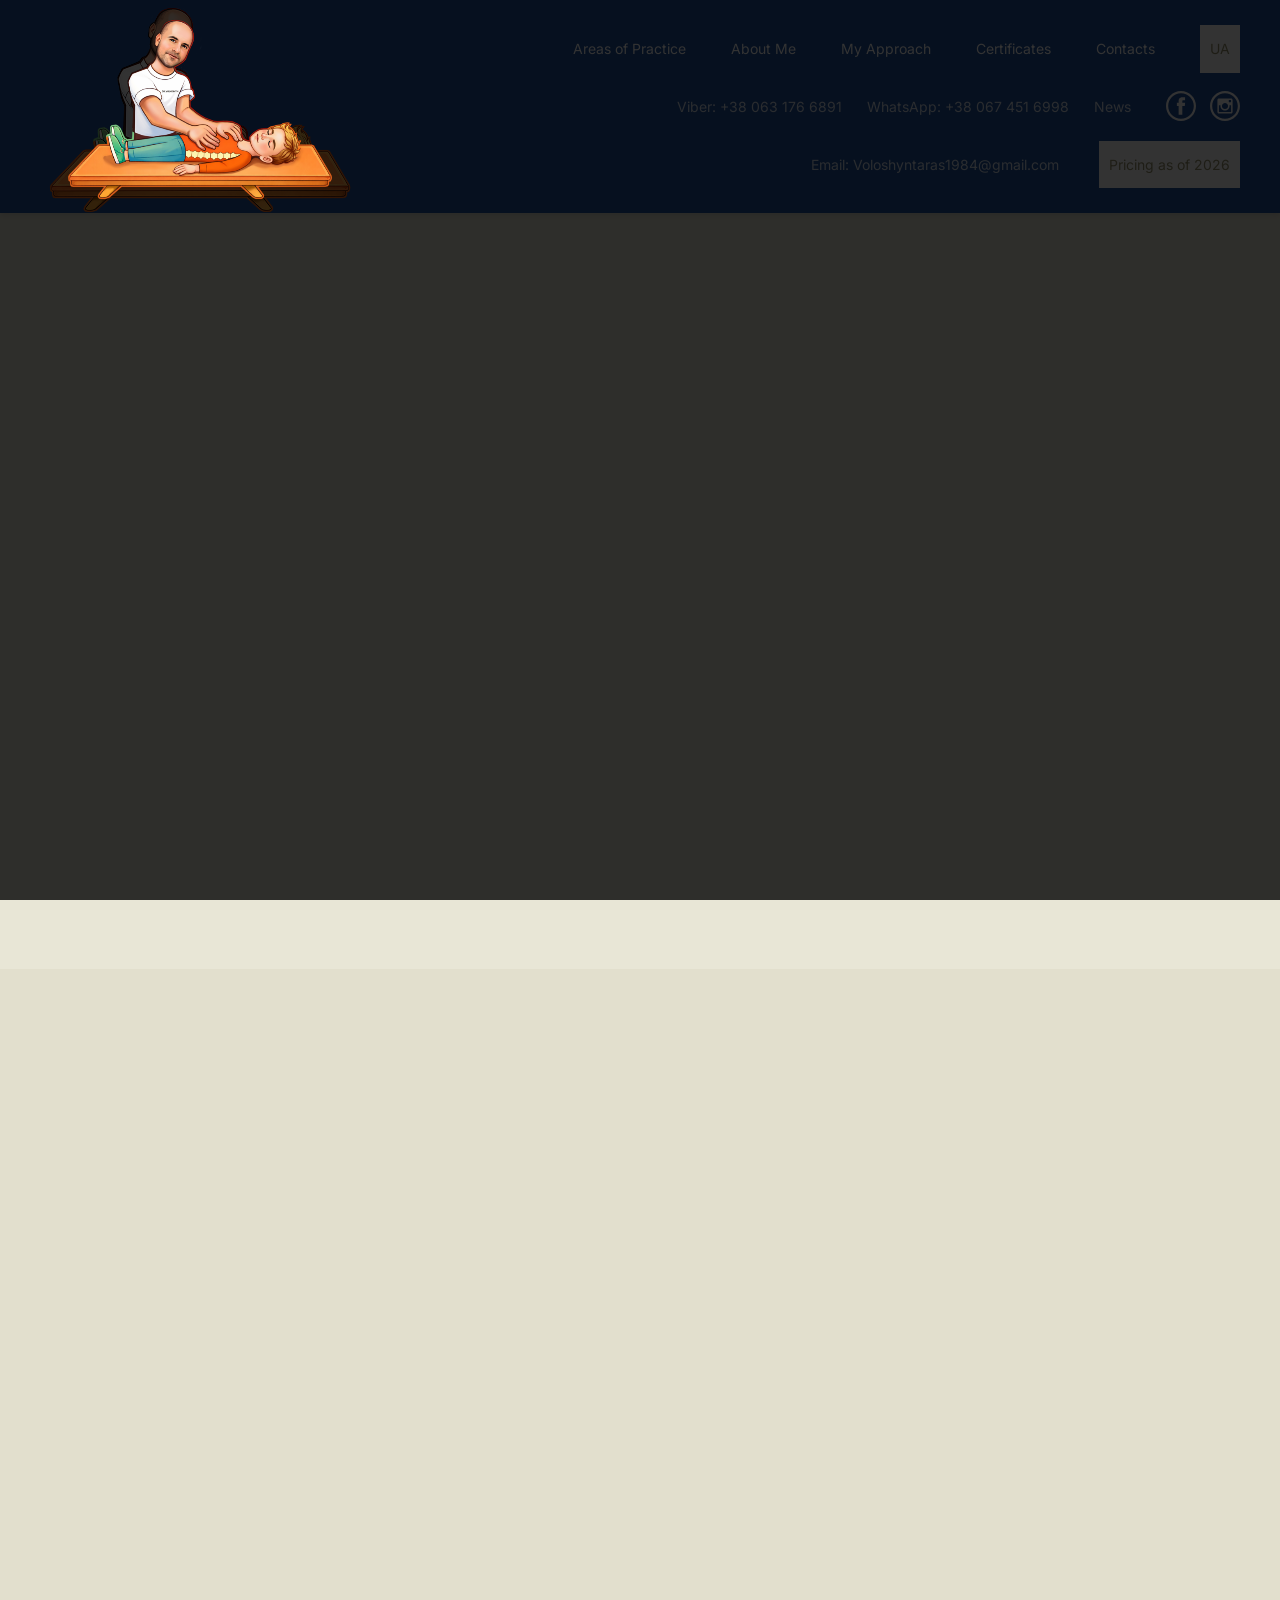
==== en/index.html @ 76a9ed4b "en version" ====
<!DOCTYPE html>
<html lang="en">

<head>
  <meta charset="UTF-8">
  <meta name="viewport" content="width=device-width, initial-scale=1.0">
  <title>Taras Voloshyn MD, PhD | Neurologist</title>
  <meta name="description" content="Taras Voloshyn, MD, PhD. Neurologist and medical psychologist. Comprehensive approach: neurology, psychology, rehabilitation.">
  <link rel="canonical" href="https://voloshynt.top/en/">
  <link rel="alternate" hreflang="uk" href="https://voloshynt.top/">
  <link rel="alternate" hreflang="en" href="https://voloshynt.top/en/">
  <meta property="og:type" content="website">
  <meta property="og:locale" content="en_US">
  <meta property="og:title" content="Taras Voloshyn MD, PhD | Neurologist">
  <meta property="og:description" content="Neurologist and medical psychologist. Comprehensive approach: neurology, psychology, rehabilitation.">
  <meta property="og:url" content="https://voloshynt.top/en/">

  <link rel="icon" type="image/png" href="/assets/fav.png">

  <link rel="preconnect" href="https://fonts.googleapis.com">
  <link rel="preconnect" href="https://fonts.gstatic.com" crossorigin>
  <link href="https://fonts.googleapis.com/css2?family=Inter:ital,opsz,wght@0,14..32,100..900;1,14..32,100..900&family=Literata:ital,opsz,wght@0,7..72,200..900;1,7..72,200..900&family=Playfair:ital,opsz,wght@0,5..1200,300..900;1,5..1200,300..900&family=Roboto:ital,wght@0,100..900;1,100..900&family=Yeseva+One&display=swap" rel="stylesheet">

  <link rel="stylesheet" href="https://cdn.jsdelivr.net/npm/swiper@8/swiper-bundle.min.css" />
  <link rel="stylesheet" href="/styles.css">

  <link href="https://unpkg.com/aos@2.3.4/dist/aos.css" rel="stylesheet">


  <style>
    :root {
      --color-blue: #1F519C;
      --color-beige-light: #EFEEE2;
      --color-beige-m: #E8E6D6;
      --color-beige-d: #E2DFCD;
      --color-orange: #FD943E;
    }

    body {
      font-size: 14px;
      line-height: 155%;
      font-family: "Inter", sans-serif;
      letter-spacing: 4%;
    }

    @media screen and (min-width: 750px) {
      body {
        font-size: 17px;
      }
    }

    /* Лоадер */
    .page-loader {
      position: fixed;
      inset: 0;
      background: rgba(0, 0, 0, 0.8);
      display: flex;
      align-items: center;
      justify-content: center;
      z-index: 9999;
      transition: opacity 0.3s ease-in-out;
    }

    /* Картинка */
    .loader-img {
      width: 80%;
      max-width: 800px;
      will-change: transform;
      transition: 
        transform 0.5s cubic-bezier(0.455, 0.03, 0.415, 0.955),
        width 0.5s cubic-bezier(0.39, 0.575, 0.565, 1);
    }

    /* Анімація зменшення і руху */
    .page-loader.animate .loader-img {
      width: 60px;
      transform: translate(-45vw, -40vh);
    }

    /* Сховати */
    .page-loader.hide {
      opacity: 0;
      pointer-events: none;
    }

  </style>
</head>

<body>
  <div class="page-loader">
    <img src="/assets/logo2.png" alt="Loading" class="loader-img">
  </div>


  <header class="header">
    <div class="container">
      <div class="logo">
        <img src="/assets/logo--sm.png" alt="Logo">
      </div>
      <button class="hamburger" id="hamburgerBtn">
        <span></span>
        <span></span>
        <span></span>
      </button>
      <div class="header-right" id="headerRight">
        <ul class="nav-links" id="navMenu">
          <li><a href="#directions">Areas of Practice</a></li>
          <li><a href="#about">About Me</a></li>
          <li><a href="#approach">My Approach</a></li>
          <li><a href="#certificates">Certificates</a></li>
          <li><a href="#contacts">Contacts</a></li>
          <li><a class="button button--switcher" href="/">UA</a></li>
        </ul>
        <div class="header-row2" style="gap: 25px; font-size: 14px;">
          <p><a href="tel:+380631766891">Viber: +38 063 176 6891</a></p>
          <p><a href="https://wa.me/380674516998">WhatsApp: +38 067 451 6998</a></p>
          <p><a target="_blank" href="https://www.instagram.com/tarasvoloshynmd?igsh=YzIxd2txYXpzNXJo">News</a></p>

          <p class="small-hide">
            <a target="_blank" href="https://www.facebook.com/share/1P1ShL4xMP/?mibextid=wwXIfr">
              <svg class="icon icon-fb" width="30" height="30" viewBox="0 0 30 30" fill="none"
                xmlns="http://www.w3.org/2000/svg">
                <g clip-path="url(#clip0_56_25)">
                  <path
                    d="M14.9986 2.18838C22.0616 2.18838 27.8089 7.93563 27.8089 14.9986C27.8089 22.0616 22.0616 27.8089 14.9986 27.8089C7.93563 27.8089 2.18838 22.0644 2.18838 14.9986C2.18838 7.93289 7.93563 2.18838 14.9986 2.18838ZM14.9986 0C6.7156 0 0 6.7156 0 14.9986C0 23.2817 6.7156 29.9973 14.9986 29.9973C23.2817 29.9973 29.9973 23.2817 29.9973 14.9986C29.9973 6.7156 23.2844 0 14.9986 0Z"
                    fill="white" />
                  <path
                    d="M18.8009 15.0041H16.3144V23.8698H12.6297V15.0041H10.8762V11.8719H12.6297V9.84496C12.6297 8.39515 13.319 6.12744 16.3472 6.12744L19.0772 6.13838V9.1775H17.0967C16.7712 9.1775 16.3144 9.33889 16.3144 10.031V11.8747H19.121L18.7982 15.0041H18.8009Z"
                    fill="white" />
                </g>
                <defs>
                  <clipPath id="clip0_56_25">
                    <rect width="30" height="30" fill="white" />
                  </clipPath>
                </defs>
              </svg>
            </a>
            <a target="_blank" href="https://www.instagram.com/tarasvoloshynmd?igsh=YzIxd2txYXpzNXJo">
                <svg  class="icon icon-instagram" width="30" height="30" viewBox="0 0 30 30" fill="none" xmlns="http://www.w3.org/2000/svg">
                  <g clip-path="url(#clip0_56_17)">
                    <path
                      d="M15 2.18838C22.0637 2.18838 27.8114 7.93563 27.8114 14.9986C27.8114 22.0616 22.0637 27.8089 15 27.8089C7.93635 27.8089 2.18858 22.0644 2.18858 14.9986C2.18858 7.93289 7.93635 2.18838 15 2.18838ZM15 0C6.71621 0 0 6.7156 0 14.9986C0 23.2817 6.71621 29.9973 15 29.9973C23.2838 29.9973 30 23.2817 30 14.9986C30 6.7156 23.2865 0 15 0Z"
                      fill="white" />
                    <path
                      d="M21.0815 7.39697H8.92121C8.08134 7.39697 7.40015 8.08084 7.40015 8.9179V21.0771C7.40015 21.9169 8.08408 22.598 8.92121 22.598H21.0815C21.9214 22.598 22.6026 21.9142 22.6026 21.0771V8.9179C22.6026 8.07811 21.9187 7.39697 21.0815 7.39697ZM15 11.9598C16.6743 11.9598 18.0394 13.3248 18.0394 14.9989C18.0394 16.673 16.6743 18.038 15 18.038C13.3257 18.038 11.9606 16.673 11.9606 14.9989C11.9606 13.3248 13.3257 11.9598 15 11.9598ZM9.29874 21.0798C9.07168 21.0798 8.92121 20.9267 8.92121 20.7023V14.2411H10.5189C10.4395 14.4709 10.4395 14.7773 10.4395 15.0016C10.4395 17.5128 12.4913 19.5644 15.0027 19.5644C17.5141 19.5644 19.5659 17.5128 19.5659 15.0016C19.5659 14.7746 19.5659 14.4709 19.4893 14.2411H21.0843V20.7023C21.0843 20.9294 20.9311 21.0798 20.7067 21.0798H9.30148H9.29874ZM21.0815 10.8191C21.0815 11.0461 20.9283 11.1966 20.704 11.1966H19.1829C18.9559 11.1966 18.8054 11.0434 18.8054 10.8191V9.29813C18.8054 9.07109 18.9586 8.92063 19.1829 8.92063H20.704C20.9311 8.92063 21.0815 9.07382 21.0815 9.29813V10.8191Z"
                      fill="white" />
                  </g>
                  <defs>
                    <clipPath id="clip0_56_17">
                      <rect width="30" height="30" fill="white" />
                    </clipPath>
                  </defs>
                </svg>
              </a>
          </p>

          <ul class="header__social large-up-hide">
            <li class="instagram">
              <a target="_blank" href="https://www.instagram.com/tarasvoloshynmd?igsh=YzIxd2txYXpzNXJo">
                <svg width="30" height="30" viewBox="0 0 30 30" fill="none" xmlns="http://www.w3.org/2000/svg">
                  <g clip-path="url(#clip0_56_17)">
                    <path
                      d="M15 2.18838C22.0637 2.18838 27.8114 7.93563 27.8114 14.9986C27.8114 22.0616 22.0637 27.8089 15 27.8089C7.93635 27.8089 2.18858 22.0644 2.18858 14.9986C2.18858 7.93289 7.93635 2.18838 15 2.18838ZM15 0C6.71621 0 0 6.7156 0 14.9986C0 23.2817 6.71621 29.9973 15 29.9973C23.2838 29.9973 30 23.2817 30 14.9986C30 6.7156 23.2865 0 15 0Z"
                      fill="white" />
                    <path
                      d="M21.0815 7.39697H8.92121C8.08134 7.39697 7.40015 8.08084 7.40015 8.9179V21.0771C7.40015 21.9169 8.08408 22.598 8.92121 22.598H21.0815C21.9214 22.598 22.6026 21.9142 22.6026 21.0771V8.9179C22.6026 8.07811 21.9187 7.39697 21.0815 7.39697ZM15 11.9598C16.6743 11.9598 18.0394 13.3248 18.0394 14.9989C18.0394 16.673 16.6743 18.038 15 18.038C13.3257 18.038 11.9606 16.673 11.9606 14.9989C11.9606 13.3248 13.3257 11.9598 15 11.9598ZM9.29874 21.0798C9.07168 21.0798 8.92121 20.9267 8.92121 20.7023V14.2411H10.5189C10.4395 14.4709 10.4395 14.7773 10.4395 15.0016C10.4395 17.5128 12.4913 19.5644 15.0027 19.5644C17.5141 19.5644 19.5659 17.5128 19.5659 15.0016C19.5659 14.7746 19.5659 14.4709 19.4893 14.2411H21.0843V20.7023C21.0843 20.9294 20.9311 21.0798 20.7067 21.0798H9.30148H9.29874ZM21.0815 10.8191C21.0815 11.0461 20.9283 11.1966 20.704 11.1966H19.1829C18.9559 11.1966 18.8054 11.0434 18.8054 10.8191V9.29813C18.8054 9.07109 18.9586 8.92063 19.1829 8.92063H20.704C20.9311 8.92063 21.0815 9.07382 21.0815 9.29813V10.8191Z"
                      fill="white" />
                  </g>
                  <defs>
                    <clipPath id="clip0_56_17">
                      <rect width="30" height="30" fill="white" />
                    </clipPath>
                  </defs>
                </svg>
              </a>
            </li>
            <li class="fb">
              <a target="_blank" href="https://www.facebook.com/share/1P1ShL4xMP/?mibextid=wwXIfr">
                <svg width="30" height="30" viewBox="0 0 30 30" fill="none" xmlns="http://www.w3.org/2000/svg">
                  <g clip-path="url(#clip0_56_25)">
                    <path
                      d="M14.9986 2.18838C22.0616 2.18838 27.8089 7.93563 27.8089 14.9986C27.8089 22.0616 22.0616 27.8089 14.9986 27.8089C7.93563 27.8089 2.18838 22.0644 2.18838 14.9986C2.18838 7.93289 7.93563 2.18838 14.9986 2.18838ZM14.9986 0C6.7156 0 0 6.7156 0 14.9986C0 23.2817 6.7156 29.9973 14.9986 29.9973C23.2817 29.9973 29.9973 23.2817 29.9973 14.9986C29.9973 6.7156 23.2844 0 14.9986 0Z"
                      fill="white" />
                    <path
                      d="M18.8009 15.0041H16.3144V23.8698H12.6297V15.0041H10.8762V11.8719H12.6297V9.84496C12.6297 8.39515 13.319 6.12744 16.3472 6.12744L19.0772 6.13838V9.1775H17.0967C16.7712 9.1775 16.3144 9.33889 16.3144 10.031V11.8747H19.121L18.7982 15.0041H18.8009Z"
                      fill="white" />
                  </g>
                  <defs>
                    <clipPath id="clip0_56_25">
                      <rect width="30" height="30" fill="white" />
                    </clipPath>
                  </defs>
                </svg>
              </a>
            </li>
            <!-- <li class="twitter">
              <a href="#">
                <svg width="30" height="31" viewBox="0 0 30 31" fill="none" xmlns="http://www.w3.org/2000/svg">
                  <g clip-path="url(#clip0_56_21)">
                    <path
                      d="M15 2.20987C22.0637 2.20987 27.8114 8.01356 27.8114 15.1459C27.8114 22.2783 22.0637 28.082 15 28.082C7.93635 28.082 2.18858 22.2811 2.18858 15.1459C2.18858 8.01079 7.93635 2.20987 15 2.20987ZM15 0C6.71621 0 0 6.78155 0 15.1459C0 23.5103 6.71621 30.2918 15 30.2918C23.2838 30.2918 30 23.5103 30 15.1459C30 6.78155 23.2865 0 15 0Z"
                      fill="white" />
                    <path
                      d="M15.9685 9.94453V5.94189H13.4106C13.3531 6.0883 13.3258 6.26509 13.3258 6.44464C13.2984 6.53027 13.2683 6.59381 13.2683 6.6822C13.0057 8.16558 12.2424 9.20146 10.9511 9.76774C10.5681 9.94729 10.2152 9.97215 9.83496 9.94729V13.1737H11.7144C11.7445 17.7122 11.7445 20.0547 11.7445 20.1735V20.4414C11.9798 22.422 13.0057 23.6098 14.8277 24.0546C15.5608 24.259 16.3515 24.3501 17.1448 24.3501C18.1707 24.317 19.1693 24.1402 20.1678 23.817V20.0216C19.5851 20.1983 19.0516 20.3503 18.5838 20.4967C17.6756 20.7646 16.9123 20.5878 16.2913 19.9939C16.2338 19.9028 16.1463 19.784 16.1162 19.6652C16.0287 19.1901 15.9739 18.6873 15.9739 18.215V13.1737H20.0502V9.94729H15.9712L15.9685 9.94453Z"
                      fill="white" />
                  </g>
                  <defs>
                    <clipPath id="clip0_56_21">
                      <rect width="30" height="30.2946" fill="white" />
                    </clipPath>
                  </defs>
                </svg>
              </a>
            </li> -->
          </ul>

        </div>
        <div class="header-row3" style="gap: 40px; font-size: 14px;">
          <p><a href="mailto:Voloshyntaras1984@gmail.com">Email: Voloshyntaras1984@gmail.com</a></p>
          <p><a class="button" href="#prices">Pricing as of 2026</a></p>
        </div>
      </div>
    </div>
  </header>

  <!-- Hero Section -->
  <section id="hero" class="section-hero section">
     <div class="container hero-content">
      <div class="section-title" data-aos="fade-up" data-aos-delay="40">
        <h1>TARAS VOLOSHYN <em>MD, PhD</em></h1>
      </div>
      
      <div class="hero-text">
        <!-- <h1>TARAS VOLOSHYN MD, PhD</h1> -->
        <p class="hero-subtitle" data-aos="fade-up" data-aos-delay="40">Neurologist, Medical Psychologist</p>

        <p class="hero-credentials" data-aos="fade-up" data-aos-delay="200">
          Corresponding Member of the European Academy of Neurology (Academy Mentor; Management group of the Scientific
          Panel Groups on Neurorehabilitation and Child Neurology; RRFS National Representative for Ukraine, 2017–2022);
          Member of American Academy of Neurology (International Scholarship Award 2023, Boston, USA); European Academy
          of Childhood Disability (EACD); International Child Neurology Association (ICNA); Movement Disorder Society
          (MDS), USA; European Chiropractic Association; Expert for the European Commission.
        </p>

        <div class="hero-approach" data-aos="fade-up" data-aos-delay="300">
          <p><em>Comprehensive approach: neurology, psychology, rehabilitation.</em></p>
        </div>

        <a href="#about" class="cta-button" data-aos="fade-up" data-aos-delay="400">Read About Me</a>
      </div>

      <div class="hero-image" data-aos="fade-up" data-aos-delay="400">
        <img src="/assets/img-2.png" alt="Taras Voloshyn" width="413" height="364">
      </div>
    </div>
  </section>

  <section id="directions" class="directions section">
     <div class="container">
      <div class="section-title" data-aos="fade-up" data-aos-delay="200">
        <h2>AREAS OF <em>PRACTICE</em></h2>
      </div>

      <div class="grid">
        <article class="direction-item" data-aos="fade-up" data-aos-delay="100">
          <div class="icon"><img src="/assets/directions-1.png"  loading="lazy" alt="direction 1"></div>
          <h3>Autism treatment and speech, behavioral, and socialization disorders</h3>
          <p class="summary">Work with children with autism spectrum disorders (ASD), speech delays, and psycho-emotional developmental delays....</p>

 
            <p>Methods: comprehensive neurological and psychological diagnostics, rehabilitation using physical and mental rehabilitation methods, psychocorrection.</p>
            <p>Goal: improvement of speech skills, social adaptation, and reduction of behavioral disorders.</p>
        </article>

        <article class="direction-item" data-aos="fade-up" data-aos-delay="200">
          <div class="icon"><img src="/assets/directions-3.png" loading="lazy" alt="direction 2"></div>
          <h3>Cerebral Palsy (CP)</h3>
          <p class="summary">Many years of experience working with children with cerebral palsy....</p>
          <p>Methods: neurological supervision, physical rehabilitation, psycho-emotional correction, application of international rehabilitation protocols.</p>
          <p>Goal: development of motor skills, adaptation to daily life, and improvement of quality of life.</p>
        </article>

        <article class="direction-item" data-aos="fade-up" data-aos-delay="300">
          <div class="icon"><img src="/assets/directions-2.png" loading="lazy" alt="direction 3"></div>
          <h3>Herniated and protruding intervertebral discs</h3>
          <p class="summary">Comprehensive care for patients with back pain, migraines, mobility impairments, and consequences of injuries and strokes....</p>
          <p>Methods: diagnostics, neurological treatment, rehabilitation programs (spinal correction, massage, kinesitherapy, physiotherapy, individualized exercises).</p>
          <p>Goal: pain relief, restoration of spinal function, and prevention of complications.</p>
        </article>

        <article class="direction-item" data-aos="fade-up" data-aos-delay="400">
          <div class="icon"><img src="/assets/directions-4.png" loading="lazy" alt="direction 4"></div>
          <h3>Other neurological conditions</h3>
          <p class="summary">Care for a wide range of neurological disorders in children and adults....</p>

          <p>Areas: headaches, epilepsy, sequelae of strokes and injuries, stress-related disorders, developmental delays.</p>
          <p>Goal: improvement of quality of life and the maximum possible restoration of functions.</p>
        </article>

        <article class="direction-item" data-aos="fade-up" data-aos-delay="500">
          <div class="icon"><img src="/assets/directions-5.png" loading="lazy" alt="direction 5"></div>
          <h3>EEG <br> (Electroencephalography)</h3>
          <p class="summary">A diagnostic test of the brain's bioelectrical activity in children and adults. Used to assess the functional state of the brain and detect abnormalities, including epilepsy....</p>
 
          <p>Methods: EEG recording at rest and with functional tests, interpretation by a neurologist, dynamic follow-up.</p>
          <p>Goal: early detection of epileptic activity, assessment of brain structure maturity, refinement of the diagnosis, and monitoring of treatment effectiveness.</p>
        </article>
      </div>
    </div>
  </section>

  <section id="prices" class="section-prices section">
    <div class="container">
      <div class="section-title" data-aos="fade-up" data-aos-delay="200">
        <h2>PRICING <em>AS OF 2026:</em></h2>
      </div>

      <div class="grid">
        <div class="item" data-aos="fade-up" data-aos-delay="100">
          <p>Initial consultation:</p>
            <em>from €30</em>
        </div>
        <div class="item" data-aos="fade-up" data-aos-delay="200">
          <p>Spinal correction:</p>
            <em>from €30</em>
        </div>
        <div class="item" data-aos="fade-up" data-aos-delay="300">
          <p>EEG examination:</p>
            <em>from €70</em>
        </div>
        <div class="item" data-aos="fade-up" data-aos-delay="400">
          <p>Spinal correction with reflex therapy:</p>
            <em>from €50</em>
        </div>
        <div class="item" data-aos="fade-up" data-aos-delay="500">
          <p>Spinal correction with reflex therapy and mobilization:</p>
            <em>from €65</em>
        </div>
      </div>
    </div>
  </section>

  <!-- About Section -->
  <section id="about" class="section-about section">
    <div class="container">
      <div class="section-title" data-aos="fade-up" data-aos-delay="200">
        <h2>ABOUT <em>ME</em></h2>
      </div>

      <div class="content-wrapper">
        <p style="text-align: center;width: 90%;display: block;max-width: 1000px;margin-inline: auto;" data-aos="fade-up" data-aos-delay="200">I specialize in the diagnosis, treatment, and rehabilitation of neurological disorders in both children and adults. Since 2009, I have worked in international rehabilitation clinics of the Kozyavkin Group (Ukraine, Cyprus, UAE, Saudi Arabia), as well as at the Department of Physical Therapy, Rehabilitation and Occupational Therapy at DDPU. <span>My goal is to help patients restore their health and psychological well-being through a comprehensive approach: neurology, psychology, and rehabilitation.</span></p>

        <div class="grid">
          <button class="item" data-title="About the Doctor" data-target="#about-1" data-aos="fade-up" data-aos-delay="200">About the Doctor</button>
          <button class="item" data-title="Scientific Work" data-target="#about-2" data-aos="fade-up" data-aos-delay="300">Scientific Work</button>
          <button class="item" data-title="Clinical Practice" data-target="#about-3" data-aos="fade-up" data-aos-delay="400">Clinical Practice</button>
          <button class="item" data-title="International Cooperation" data-target="#about-4" data-aos="fade-up" data-aos-delay="500">International Cooperation</button>
        </div>

        <!-- Modal (reusable) -->
        <div id="aboutModal" class="modal" aria-hidden="true">
          <div class="modal-dialog" role="dialog" aria-modal="true" aria-labelledby="aboutModalTitle">
            <button class="modal-close" aria-label="Close">×</button>
            <h3 id="aboutModalTitle" class="modal-title"></h3>
            <div class="modal-body">

              <!-- Hidden modal contents -->
              <div id="about-1" class="modal-content hidden">
                <h4>About the Doctor</h4>
                <p>
                  Graduated from Danylo Halytsky Lviv National Medical University, Faculty of Medicine, in 2007.
                </p>

                <p>
                  From 2007 to 2009, completed an internship in neurology at Rivne Central District Hospital and Lviv Regional Clinical Hospital.
                </p>

                <p>
                  In June 2018, defended a PhD thesis at the State Institution "Institute of Neurology, Psychiatry and Narcology of the National Academy of Medical Sciences of Ukraine" on the topic: "Clinical and Psychological Features of Patients with ASD and Their Rehabilitation Using INRS."
                </p>

                <h4>Education and Professional Experience</h4>

                <ul>
                  <li>Danylo Halytsky Lviv National Medical University (2001-2007) — Medical Doctor, GP.</li>
                  <li>Rivne Regional Clinical Hospital (specialization) (2007-2009) — Internship in Neurology.</li>
                  <li>International Rehabilitation Clinics of Kozyavkin Group, with branches in Truskavets and Lviv (Ukraine), Larnaca (Cyprus), Al Ain and Abu Dhabi (UAE), Dhahran (Saudi Arabia), and Kuwait (Kuwait). Since 2009 to present — Neurologist. Since 2018 — also Medical Psychologist.</li>
                  <li>Institute of Medical Rehabilitation (since 2014) — Researcher, Consulting Physician.</li>
                  <li>Doctor of Philosophy (PhD) — 2018.</li>
                  <li>Lecturer at Drohobych State Pedagogical University, Department of Physical Rehabilitation and Occupational Therapy — since 2025.</li>
                  <li>First-category physician — since 2022.</li>
                </ul>

                <h4>Languages</h4>

                <ul>
                  <li>English — 5</li>
                  <li>Ukrainian — 5</li>
                  <li>Russian — 5</li>
                  <li>Polish — 5</li>
                  <li>German — 4</li>
                  <li>Arabic — 3</li>
                </ul>

              </div>

              <div id="about-2" class="modal-content hidden">
                <h4>Scientific Work</h4>

                <p>
                  Participant in numerous Ukrainian and international congresses and symposia. Author of more than 60 scientific publications and 2 monographs.
                </p>

                <p>
                  Member of the World Psychiatric Association (WPA), the American Academy of Neurology (www.aan.org) — recipient of the 2023 international scholarship award in Boston, USA, the European Psychiatric Association (www.europsy.net), the European Academy of Neurology (www.ean.org; National Representative of Ukraine, 2017-2022, Management Group Member of the Child Neurology and Neurorehabilitation Scientific Panels), the European Paediatric Neurology Society (www.epns.info), the European Academy of Childhood Disability (www.eacd.org), the Eastern European Academy of Childhood Disability (www.eeacd.org), and the Movement Disorder Society (www.movementdisorders.org).
                </p>

                <p>
                  Expert of the European Commission, Participant Identification Code (PIC): 905538457. Recipient of a grant under the 7th Framework Programme ("Game-Abling", 2012-2014, No. 315032).
                </p>

                <p>
                  Participant of the "CoCoCare" training program (June 2019 - June 2020), co-funded by the Erasmus+ Programme of the European Union.
                </p>

                <p>
                  Academic expert of the neuroscience and epilepsy group of connect4children since April 2019 (EU project with a budget of EUR 140 million).
                </p>

                <h4>Congresses and Symposia</h4>

                <ul>
                  <li>1st and 2nd All-Slavic Congress of Pediatric Neurology (Bled, Slovenia, September 2012; keynote speaker at the pre-congress symposium, April 23-25, 2014)</li>
                  <li>4th Baltic Congress of Pediatric Neurology (June 3-4, 2013)</li>
                  <li>3rd and 5th DIAA EXPO 2016 (Riyadh, Saudi Arabia, April 5-7, 2016), keynote speaker</li>
                  <li>28th EACD Conference "Challenge the Boundaries" (Stockholm, Sweden, June 1-4, 2016)</li>
                  <li>11th Ukrainian-Bavarian Symposium (Kyiv, September 29-30, 2016), keynote speaker</li>
                  <li>1st Conference on the INRS Method, Medical Excellence Center (Al Khobar, Saudi Arabia, October 30, 2016)</li>
                  <li>GDBPCON (Pune, India, December 10-11, 2016), keynote speaker and lecturer</li>
                  <li>29th EACD Conference "Steps into the Future" (Amsterdam, Netherlands, May 17-20, 2017)</li>
                  <li>VII Baltic Congress (June 8-9, 2017)</li>
                  <li>1st Ukrainian-Polish Conference "General problem of increasing number of children with cerebral palsy. New technologies in medical rehabilitation" (Sanok, Poland, September 29, 2017), keynote speaker</li>
                  <li>MENA Congress (Dubai, UAE, November 2018), keynote speaker</li>
                  <li>30th EACD Conference (Tbilisi, Georgia, May 2018)</li>
                  <li>MDS Schools (Bridgend, Wales, November 2-4, 2018; Groningen, Netherlands, November 22-23, 2018)</li>
                  <li>ICNC Conference (Mumbai, India, November 15-18, 2018)</li>
                  <li>EPA Congress (Warsaw, Poland, April 6-9, 2019)</li>
                  <li>EACD Conference (Paris, France, May 22-25, 2019), speaker</li>
                  <li>1st Kozyavkin Method Conference (Kuwait City, Kuwait, June 24, 2019), keynote speaker</li>
                  <li>5th EAN Congress (Oslo, Norway, June 29 - July 2, 2019)</li>
                  <li>1st EACD Summer School for Neurologists (Pisa, Italy, July 15-19, 2019)</li>
                  <li>EAN Autumn School (Loutraki, Greece, October 17-21, 2019)</li>
                  <li>International FOREM Symposium (Algiers and Constantine, Algeria, March 7-15, 2020)</li>
                  <li>EAN 2020 (May 23-26, 2020, Paris, virtual congress), speaker and chair of the cognitive neurology session</li>
                  <li>Summer Clinical Institute on Addiction Research (San Diego, USA, June 2-3, 2020)</li>
                  <li>IACAPAP20 (Singapore, July 20-23, 2020)</li>
                  <li>8th EAPS Congress (October 16-19, 2020), speaker at the young researchers session</li>
                  <li>11th World Congress for Neurorehabilitation (October 7-11, 2020), top 4 oral presentations</li>
                  <li>MDS Virtual Congress (September 12-16, 2020 and 2021, Milwaukee, USA)</li>
                  <li>29th European Congress of Psychiatry (April 10-13, 2021)</li>
                  <li>76th Annual Meeting of AACPDM (Las Vegas, USA, September 21-24, 2022)</li>
                  <li>EAN Spring School (Salzburg, Austria, March 17-22, 2023)</li>
                  <li>75th American Academy of Neurology Congress (Boston, USA, April 22-27, 2023)</li>
                  <li>23rd World Congress of Psychiatry (Vienna, Austria, September 28 - October 1, 2023)</li>
                  <li>10th EAN Congress (Helsinki, Finland, June 29 - July 2, 2024)</li>
                  <li>36th EACD Conference (Bruges, Belgium, May 29 - June 1, 2024)</li>
                  <li>4th Triennial IAACD Meeting (Heidelberg, Germany, June 24-28, 2025)</li>
                  <li>11th EAN Congress (Helsinki, Finland, June 21-24, 2025)</li>
                  <li>International MDS Congress (Hawaii, USA, October 5-9, 2025)</li>
                  <li>AAN Congress (Chicago, USA, April 18-23, 2026)</li>
                </ul>

                <h4>Selected Publications</h4>

                <p>
                  The publication list below is preserved from the source version and can be expanded or edited separately if you want a fully curated English bibliography.
                </p>
                <ol>

                  <li>
                    <strong>EPO3084 Psychoemotional distress in parents of patients with Autism Spectrum Disorders: a
                      cohort study</strong><br>
                    European Journal of Neurology, Volume 27, Supplement 1, May 2020, p.1068<br>
                    https://www.ean.org/fileadmin/user_upload/ean/congress-2020/Present/Abstracts/00_EAN_Journal_2020_Book.pdf
                  </li>

                  <li>
                    <strong>Movement Disorders</strong>, Vol. 39 (Suppl. 1), 2024, pp. S897–S934, p.526–557<br>
                    DOI: https://doi.org/10.1002/mds.29981<br>
                    https://movementdisorders.onlinelibrary.wiley.com/doi/10.1002/mds.29981
                  </li>

                  <li>
                    <strong>Movement Disorders</strong>, Volume 35, Number S1, September 2020<br>
                    DOI: https://doi.org/10.1002/mds.28267
                  </li>

                  <li>
                    <strong>Movement Disorders</strong>, Vol. 34, Suppl. S2, 2019, pp. S931–S970<br>
                    DOI: https://doi.org/10.1002/mds.27795
                  </li>

                  <li>
                    <strong>Developmental Medicine & Child Neurology</strong>, Volume 60, p.59<br>
                    DOI: https://doi.org/10.1111/dmcn.13790
                  </li>

                  <li>
                    <strong>Міжнародний неврологічний журнал</strong>, 2019, №1, с.17–25<br>
                    http://nbuv.gov.ua/UJRN/Mnzh_2019_1_5
                  </li>

                  <li>
                    <strong>Impairment of neurological ontogenesis in children with Autism Spectrum Disorders: cohort
                      study</strong><br>
                    Developmental Medicine & Child Neurology, Volume 61 (Suppl. 1), 2019, p.91<br>
                    DOI: https://doi.org/10.1111/dmcn.14120
                  </li>

                  <li>
                    <strong>Developmental Medicine & Child Neurology</strong>, Volume 62, Issue S4, 2020, p.32<br>
                    DOI: https://doi.org/10.1111/dmcn.14688
                  </li>

                  <li>
                    <strong>Developmental Medicine & Child Neurology</strong>, Volume 64, Issue S4, 2022, p.91<br>
                    DOI: https://doi.org/10.1111/dmcn.15356
                  </li>

                  <li>
                    <strong>Developmental Medicine & Child Neurology</strong>, 2019, 61 (Suppl. 2), p.4<br>
                    DOI: https://doi.org/10.1111/dmcn.14244
                  </li>

                  <li>
                    <strong>Treatment for ASD: Are we moving in the correct direction?</strong> T. Voloshyn<br>
                    Dev Med Child Neurol, Vol.64, p.88<br>
                    DOI: https://doi.org/10.1111/dmcn.15215
                  </li>

                  <li>
                    <strong>EPO1075 ASD – what are we waiting for?: A 6-year follow-up study</strong><br>
                    European Journal of Neurology, 26 (Suppl. 1)<br>
                    DOI: https://doi.org/10.1111/ene.14019
                  </li>

                  <li>
                    <strong>EPO3084 Psychoemotional distress in parents of patients with Autism Spectrum Disorders: a
                      cohort study</strong><br>
                    European Journal of Neurology, 27 (Suppl. 1), p.1068<br>
                    DOI: https://doi.org/10.1111/ene.14308
                  </li>

                  <li>
                    <strong>EPV-997 | Rehabilitation approach for treatment of children with ASD</strong><br>
                    Eur J Neurol, 31, 2024, p.912<br>
                    DOI: https://doi.org/10.1111/ene.16340
                  </li>

                  <li>
                    <strong>Inter-relation between hand functioning, cognition and quality of life of CP children:
                      prospective randomized study</strong><br>
                    Dev Med Child Neurol, 63, p.59<br>
                    DOI: https://doi.org/10.1111/dmcn.14749
                  </li>

                  <li>
                    <strong>Correlation bond between hand functioning, cognition and quality of life of CP children:
                      prospective randomized study</strong><br>
                    Eur J Neurol, 29, 2022<br>
                    DOI: https://doi.org/10.1111/ene.15467
                  </li>

                  <li>
                    <strong>Journal of Pediatric Gastroenterology and Nutrition</strong>, Volume 76, Issue S1, June
                    2023<br>
                    DOI: https://doi.org/10.1097/MPG.0000000000003823
                  </li>

                  <li>
                    <strong>Influence of Spinal Manipulation on Muscle Spasticity and Manual Dexterity in Participants
                      With Cerebral Palsy: Randomized Controlled Trial</strong><br>
                    Journal of Chiropractic Medicine, 2018, Vol.17(3):141–150<br>
                    DOI: https://doi.org/10.1016/j.jcm.2018.03.004
                  </li>
                </ol>

              </div>

              <div id="about-3" class="modal-content hidden">
                <h4>Clinical Practice</h4>
                <p>Has treated more than 15,000 patients with motor and psycho-speech disorders.</p>
              </div>

              <div id="about-4" class="modal-content hidden">
                <h4>International Cooperation</h4>
                <p>Has visited 80 countries worldwide to study advanced technologies and practices in different healthcare systems.</p>
              </div>
            </div>
          </div>
        </div>
      </div>
    </div>
  </section>


  <section id="approach" class="section-approach section">
    <div class="container">

      <div class="section-title" data-aos="fade-up" data-aos-delay="200">
        <h2>MY <em>APPROACH</em></h2>
      </div>

      <div class="content-wrapper">
        <p style="text-align: center; padding-inline: 5%;" data-aos="fade-up" data-aos-delay="200">I have developed my own treatment philosophy and believe that true neurology is not a set of isolated procedures, but a comprehensive interdisciplinary approach to restoring the functions of the nervous system and the psyche.</p>
        <p style="text-align: center; font-style: italic; font-weight: 600;" data-aos="fade-up" data-aos-delay="300">Therefore, I:</p>

        <div class="grid">
          <div class="">
            <ul class="list list--check">
              <li data-aos="fade-up" data-aos-delay="400">View the central nervous system, the musculoskeletal system, and the psycho-emotional state as a single interconnected system;</li>
              <li data-aos="fade-up" data-aos-delay="400">Apply the principles of neuroplasticity to restore brain function and behavior;</li>
              <li data-aos="fade-up" data-aos-delay="400">Implement international protocols in pediatric and adult neurology, medical psychology, and neurorehabilitation;</li>
              <li data-aos="fade-up" data-aos-delay="400">Work with both acute conditions (strokes, injuries, neurological crises) and chronic disorders (ASD, cerebral palsy, intervertebral disc herniations, cognitive impairments).</li>
            </ul>
          </div>
          <div class="image-wrapper" data-aos="fade-up" data-aos-delay="400">
            <img src="/assets/logo.png" loading="lazy" alt="Taras Voloshyn">
          </div>
        </div>

        <div class="bordered-container" data-aos="fade-up" data-aos-delay="500">
          <h4><em>CREDO</em></h4>
          <p>Every person has the potential for recovery. My task is to help realize that potential. Because only with health and energy can one fully realize their dreams and talents.</p>
        </div>
      </div>
    </div>
  </section>

  <!-- Services Section -->
  <!-- <section id="services" class="services">
    <div class="container">
      <h2>Our Services</h2>
      <div class="services-grid">
        <div class="service-card">
          <h3>Web Design</h3>
          <p>Beautiful and responsive designs tailored to your needs.</p>
        </div>
        <div class="service-card">
          <h3>Development</h3>
          <p>Clean, efficient code that brings your vision to life.</p>
        </div>
        <div class="service-card">
          <h3>Support</h3>
          <p>Ongoing maintenance and support for your website.</p>
        </div>
      </div>
    </div>
  </section> -->

  <section id="certificates" class="section section--certificates certificates">
    <div class="container">
      <div class="section-title" data-aos="fade-up" data-aos-delay="200">
        <h2>CERTIFICATES</h2>
      </div>

      <div class="slider-container" data-aos="fade-up" data-aos-delay="300">
        <div class="slider--cert swiper">
          <div class="swiper-wrapper">
              <div class="swiper-slide"><div class="certificates-card"><img data-src="/assets/certificates/cert-1.png" loading="lazy" data-full="/assets/certificates/cert-1.png" alt="Certificate" class="certificate-img swiper-lazy"><div class="swiper-lazy-preloader"></div></div></div>
              <div class="swiper-slide"><div class="certificates-card"><img data-src="/assets/certificates/cert-2.png" loading="lazy" data-full="/assets/certificates/cert-2.png" alt="Certificate" class="certificate-img swiper-lazy"><div class="swiper-lazy-preloader"></div></div></div>
              <div class="swiper-slide"><div class="certificates-card"><img data-src="/assets/certificates/cert-3.png" loading="lazy" data-full="/assets/certificates/cert-3.png" alt="Certificate" class="certificate-img swiper-lazy"><div class="swiper-lazy-preloader"></div></div></div>
              <div class="swiper-slide"><div class="certificates-card"><img data-src="/assets/certificates/cert-4.png" loading="lazy" data-full="/assets/certificates/cert-4.png" alt="Certificate" class="certificate-img swiper-lazy"><div class="swiper-lazy-preloader"></div></div></div>
              <div class="swiper-slide"><div class="certificates-card"><img data-src="/assets/certificates/cert-5.png" loading="lazy" data-full="/assets/certificates/cert-5.png" alt="Certificate" class="certificate-img swiper-lazy"><div class="swiper-lazy-preloader"></div></div></div>
              <div class="swiper-slide"><div class="certificates-card"><img data-src="/assets/certificates/cert-6.png" loading="lazy" data-full="/assets/certificates/cert-6.png" alt="Certificate" class="certificate-img swiper-lazy"><div class="swiper-lazy-preloader"></div></div></div>
              <div class="swiper-slide"><div class="certificates-card"><img data-src="/assets/certificates/cert-7.png" loading="lazy" data-full="/assets/certificates/cert-7.png" alt="Certificate" class="certificate-img swiper-lazy"><div class="swiper-lazy-preloader"></div></div></div>
              <div class="swiper-slide"><div class="certificates-card"><img data-src="/assets/certificates/cert-8.png" loading="lazy" data-full="/assets/certificates/cert-8.png" alt="Certificate" class="certificate-img swiper-lazy"><div class="swiper-lazy-preloader"></div></div></div>
              <div class="swiper-slide"><div class="certificates-card"><img data-src="/assets/certificates/cert-9.png" loading="lazy" data-full="/assets/certificates/cert-9.png" alt="Certificate" class="certificate-img swiper-lazy"><div class="swiper-lazy-preloader"></div></div></div>
              <div class="swiper-slide"><div class="certificates-card"><img data-src="/assets/certificates/cert-10.png" loading="lazy" data-full="/assets/certificates/cert-10.png" alt="Certificate" class="certificate-img swiper-lazy"><div class="swiper-lazy-preloader"></div></div></div>
              <div class="swiper-slide"><div class="certificates-card"><img data-src="/assets/certificates/cert-11.png" loading="lazy" data-full="/assets/certificates/cert-11.png" alt="Certificate" class="certificate-img swiper-lazy"><div class="swiper-lazy-preloader"></div></div></div>
              <div class="swiper-slide"><div class="certificates-card"><img data-src="/assets/certificates/cert-12.png" loading="lazy" data-full="/assets/certificates/cert-12.png" alt="Certificate" class="certificate-img swiper-lazy"><div class="swiper-lazy-preloader"></div></div></div>
              <div class="swiper-slide"><div class="certificates-card"><img data-src="/assets/certificates/cert-13.png" loading="lazy" data-full="/assets/certificates/cert-13.png" alt="Certificate" class="certificate-img swiper-lazy"><div class="swiper-lazy-preloader"></div></div></div>
              <div class="swiper-slide"><div class="certificates-card"><img data-src="/assets/certificates/cert-14.png" loading="lazy" data-full="/assets/certificates/cert-14.png" alt="Certificate" class="certificate-img swiper-lazy"><div class="swiper-lazy-preloader"></div></div></div>
              <div class="swiper-slide"><div class="certificates-card"><img data-src="/assets/certificates/cert-15.png" loading="lazy" data-full="/assets/certificates/cert-15.png" alt="Certificate" class="certificate-img swiper-lazy"><div class="swiper-lazy-preloader"></div></div></div>
              <div class="swiper-slide"><div class="certificates-card"><img data-src="/assets/certificates/cert-16.png" loading="lazy" data-full="/assets/certificates/cert-16.png" alt="Certificate" class="certificate-img swiper-lazy"><div class="swiper-lazy-preloader"></div></div></div>
              <div class="swiper-slide"><div class="certificates-card"><img data-src="/assets/certificates/cert-17.png" loading="lazy" data-full="/assets/certificates/cert-17.png" alt="Certificate" class="certificate-img swiper-lazy"><div class="swiper-lazy-preloader"></div></div></div>
              <div class="swiper-slide"><div class="certificates-card"><img data-src="/assets/certificates/cert-18.png" loading="lazy" data-full="/assets/certificates/cert-18.png" alt="Certificate" class="certificate-img swiper-lazy"><div class="swiper-lazy-preloader"></div></div></div>
              <div class="swiper-slide"><div class="certificates-card"><img data-src="/assets/certificates/cert-19-sm.jpg" loading="lazy" data-full="/assets/certificates/cert-19-sm.jpg" alt="Certificate" class="certificate-img swiper-lazy"><div class="swiper-lazy-preloader"></div></div></div>
              <div class="swiper-slide"><div class="certificates-card"><img data-src="/assets/certificates/cert-19.png" loading="lazy" data-full="/assets/certificates/cert-19.png" alt="Certificate" class="certificate-img swiper-lazy"><div class="swiper-lazy-preloader"></div></div></div>
              <div class="swiper-slide"><div class="certificates-card"><img data-src="/assets/certificates/cert-20.png" loading="lazy" data-full="/assets/certificates/cert-20.png" alt="Certificate" class="certificate-img swiper-lazy"><div class="swiper-lazy-preloader"></div></div></div>
              <div class="swiper-slide"><div class="certificates-card"><img data-src="/assets/certificates/cert-21.png" loading="lazy" data-full="/assets/certificates/cert-21.png" alt="Certificate" class="certificate-img swiper-lazy"><div class="swiper-lazy-preloader"></div></div></div>
              <div class="swiper-slide"><div class="certificates-card"><img data-src="/assets/certificates/cert-22.png" loading="lazy" data-full="/assets/certificates/cert-22.png" alt="Certificate" class="certificate-img swiper-lazy"><div class="swiper-lazy-preloader"></div></div></div>
              <div class="swiper-slide"><div class="certificates-card"><img data-src="/assets/certificates/cert-23.jpg" loading="lazy" data-full="/assets/certificates/cert-23.jpg" alt="Certificate" class="certificate-img swiper-lazy"><div class="swiper-lazy-preloader"></div></div></div>
              <div class="swiper-slide"><div class="certificates-card"><img data-src="/assets/certificates/cert-24.png" loading="lazy" data-full="/assets/certificates/cert-24.png" alt="Certificate" class="certificate-img swiper-lazy"><div class="swiper-lazy-preloader"></div></div></div>
              <div class="swiper-slide"><div class="certificates-card"><img data-src="/assets/certificates/cert-25.png" loading="lazy" data-full="/assets/certificates/cert-25.png" alt="Certificate" class="certificate-img swiper-lazy"><div class="swiper-lazy-preloader"></div></div></div>
              <div class="swiper-slide"><div class="certificates-card"><img data-src="/assets/certificates/cert-26.png" loading="lazy" data-full="/assets/certificates/cert-26.png" alt="Certificate" class="certificate-img swiper-lazy"><div class="swiper-lazy-preloader"></div></div></div>
              <div class="swiper-slide"><div class="certificates-card"><img data-src="/assets/certificates/cert-27.png" loading="lazy" data-full="/assets/certificates/cert-27.png" alt="Certificate" class="certificate-img swiper-lazy"><div class="swiper-lazy-preloader"></div></div></div>
              <div class="swiper-slide"><div class="certificates-card"><img data-src="/assets/certificates/cert-28-sm.jpg" loading="lazy" data-full="/assets/certificates/cert-28-sm.jpg" alt="Certificate" class="certificate-img swiper-lazy"><div class="swiper-lazy-preloader"></div></div></div>
              <div class="swiper-slide"><div class="certificates-card"><img data-src="/assets/certificates/cert-28.png" loading="lazy" data-full="/assets/certificates/cert-28.png" alt="Certificate" class="certificate-img swiper-lazy"><div class="swiper-lazy-preloader"></div></div></div>
              <div class="swiper-slide"><div class="certificates-card"><img data-src="/assets/certificates/cert-29.png" loading="lazy" data-full="/assets/certificates/cert-29.png" alt="Certificate" class="certificate-img swiper-lazy"><div class="swiper-lazy-preloader"></div></div></div>
              <div class="swiper-slide"><div class="certificates-card"><img data-src="/assets/certificates/cert-30.png" loading="lazy" data-full="/assets/certificates/cert-30.png" alt="Certificate" class="certificate-img swiper-lazy"><div class="swiper-lazy-preloader"></div></div></div>
              <div class="swiper-slide"><div class="certificates-card"><img data-src="/assets/certificates/cert-31-sm.jpg" loading="lazy" data-full="/assets/certificates/cert-31-sm.jpg" alt="Certificate" class="certificate-img swiper-lazy"><div class="swiper-lazy-preloader"></div></div></div>
              <div class="swiper-slide"><div class="certificates-card"><img data-src="/assets/certificates/cert-31.png" loading="lazy" data-full="/assets/certificates/cert-31.png" alt="Certificate" class="certificate-img swiper-lazy"><div class="swiper-lazy-preloader"></div></div></div>
              <div class="swiper-slide"><div class="certificates-card"><img data-src="/assets/certificates/cert-32.png" loading="lazy" data-full="/assets/certificates/cert-32.png" alt="Certificate" class="certificate-img swiper-lazy"><div class="swiper-lazy-preloader"></div></div></div>
              <div class="swiper-slide"><div class="certificates-card"><img data-src="/assets/certificates/cert-33.png" loading="lazy" data-full="/assets/certificates/cert-33.png" alt="Certificate" class="certificate-img swiper-lazy"><div class="swiper-lazy-preloader"></div></div></div>
              <div class="swiper-slide"><div class="certificates-card"><img data-src="/assets/certificates/cert-34.png" loading="lazy" data-full="/assets/certificates/cert-34.png" alt="Certificate" class="certificate-img swiper-lazy"><div class="swiper-lazy-preloader"></div></div></div>
              <div class="swiper-slide"><div class="certificates-card"><img data-src="/assets/certificates/cert-35.png" loading="lazy" data-full="/assets/certificates/cert-35.png" alt="Certificate" class="certificate-img swiper-lazy"><div class="swiper-lazy-preloader"></div></div></div>
              <div class="swiper-slide"><div class="certificates-card"><img data-src="/assets/certificates/cert-36.png" loading="lazy" data-full="/assets/certificates/cert-36.png" alt="Certificate" class="certificate-img swiper-lazy"><div class="swiper-lazy-preloader"></div></div></div>
              <div class="swiper-slide"><div class="certificates-card"><img data-src="/assets/certificates/cert-37.png" loading="lazy" data-full="/assets/certificates/cert-37.png" alt="Certificate" class="certificate-img swiper-lazy"><div class="swiper-lazy-preloader"></div></div></div>
              <div class="swiper-slide"><div class="certificates-card"><img data-src="/assets/certificates/cert-38.png" loading="lazy" data-full="/assets/certificates/cert-38.png" alt="Certificate" class="certificate-img swiper-lazy"><div class="swiper-lazy-preloader"></div></div></div>
              <div class="swiper-slide"><div class="certificates-card"><img data-src="/assets/certificates/cert-39.png" loading="lazy" data-full="/assets/certificates/cert-39.png" alt="Certificate" class="certificate-img swiper-lazy"><div class="swiper-lazy-preloader"></div></div></div>
              <div class="swiper-slide"><div class="certificates-card"><img data-src="/assets/certificates/cert-40.png" loading="lazy" data-full="/assets/certificates/cert-40.png" alt="Certificate" class="certificate-img swiper-lazy"><div class="swiper-lazy-preloader"></div></div></div>
              <div class="swiper-slide"><div class="certificates-card"><img data-src="/assets/certificates/cert-41.png" loading="lazy" data-full="/assets/certificates/cert-41.png" alt="Certificate" class="certificate-img swiper-lazy"><div class="swiper-lazy-preloader"></div></div></div>
              <div class="swiper-slide">
                <div class="certificates-card"><img data-src="/assets/certificates/cert-42.png" loading="lazy" data-full="/assets/certificates/cert-42.png" alt="Certificate" class="certificate-img swiper-lazy">
                  <div class="swiper-lazy-preloader"></div>
                </div>
              </div>
              <div class="swiper-slide">
                <div class="certificates-card"><img data-src="/assets/certificates/cert-43.png" loading="lazy" data-full="/assets/certificates/cert-43.png" alt="Certificate" class="certificate-img swiper-lazy">
                  <div class="swiper-lazy-preloader"></div>
                </div>
              </div>
          </div>

          <div class="swiper-pagination" data-aos="fade-up" data-aos-delay="200"></div>
          <!-- <div class="swiper-scrollbar"></div> -->
        </div>


        <div class="swiper-button-prev slider--main-prev" data-aos="fade-up" data-aos-delay="200">
          <svg class="icon icon-arrow" width="56" height="77" viewBox="0 0 56 77" fill="none"
            xmlns="http://www.w3.org/2000/svg">
            <g clip-path="url(#clip0_50_22)">
              <path
                d="M28.0035 19.25L0 0V9.48228L14.2085 19.25L42.212 38.5L14.2085 57.75L0 67.5177V77L28.0035 57.75L56 38.5L28.0035 19.25Z"
                fill="#FC9340" />
            </g>
            <defs>
              <clipPath id="clip0_50_22">
                <rect width="56" height="77" fill="white" />
              </clipPath>
            </defs>
          </svg>
        </div>
        <div class="swiper-button-next slider--main-next" data-aos="fade-up" data-aos-delay="200">
          <svg class="icon icon-arrow" width="56" height="77" viewBox="0 0 56 77" fill="none"
            xmlns="http://www.w3.org/2000/svg">
            <g clip-path="url(#clip0_50_22)">
              <path
                d="M28.0035 19.25L0 0V9.48228L14.2085 19.25L42.212 38.5L14.2085 57.75L0 67.5177V77L28.0035 57.75L56 38.5L28.0035 19.25Z"
                fill="#FC9340" />
            </g>
            <defs>
              <clipPath id="clip0_50_22">
                <rect width="56" height="77" fill="white" />
              </clipPath>
            </defs>
          </svg>
        </div>
      </div>
    </div>

    <!-- Popup -->
    <div class="certificate-modal" id="certificateModal">
      <span class="modal-close">&times;</span>
      <img class="modal-image" src="" alt="">
    </div>
  </section>

  <!-- Contact Section -->
  <!-- <section id="contact" class="contact">
    <div class="container">
      <h2>Get In Touch</h2>
      <form class="contact-form">
        <input type="text" placeholder="Your Name" required>
        <input type="email" placeholder="Your Email" required>
        <textarea placeholder="Your Message" rows="5" required></textarea>
        <button type="submit" class="submit-button">Send Message</button>
      </form>
    </div>
  </section> -->



  <!-- Footer -->
  <footer id="contacts" class="section section--contacts contacts">
    <div class="container">
      <div class="section-title" data-aos="fade-up" data-aos-delay="200">
        <h2>CONTACTS</h2>
      </div>

      <div class="content-wrapper">
        <div class="grid">
          <div class="grid__item footer__contacts" data-aos="fade-up" data-aos-delay="300">
            <h3>Truskavets</h3>

            <ul class="">
              <li>
                <a href="tel:+380631766891">
                  <svg width="30" height="30" viewBox="0 0 30 30" fill="none" xmlns="http://www.w3.org/2000/svg">
                    <g clip-path="url(#clip0_56_4)">
                      <path
                        d="M14.9986 2.18858C22.0616 2.18858 27.8089 7.93635 27.8089 15C27.8089 22.0637 22.0616 27.8114 14.9986 27.8114C7.93563 27.8114 2.18838 22.0664 2.18838 15C2.18838 7.93361 7.93563 2.18858 14.9986 2.18858ZM14.9986 0C6.7156 0 0 6.71621 0 15C0 23.2838 6.7156 30 14.9986 30C23.2817 30 29.9973 23.2838 29.9973 15C29.9973 6.71621 23.2844 0 14.9986 0Z"
                        fill="white" />
                      <path fill-rule="evenodd" clip-rule="evenodd"
                        d="M19.534 16.3705C19.3289 16.2583 18.3222 15.7139 18.1335 15.6373C17.9447 15.5607 17.8052 15.5197 17.6602 15.7249C17.5125 15.9273 17.094 16.3842 16.9681 16.5182C16.8396 16.6523 16.7192 16.666 16.5141 16.5538C16.3089 16.4416 15.6442 16.1954 14.8728 15.454C14.2737 14.8768 13.8798 14.1764 13.7649 13.9631C13.65 13.7497 13.7649 13.6402 13.8716 13.5418C13.9701 13.4515 14.0904 13.3037 14.1998 13.1861C14.3093 13.0685 14.3476 12.9837 14.4214 12.8469C14.4953 12.7101 14.4652 12.587 14.4187 12.4803C14.3694 12.3736 13.9919 11.3313 13.8333 10.9045C13.6746 10.4805 13.4996 10.5434 13.3765 10.5379C13.2534 10.5325 13.1166 10.5106 12.9771 10.5051C12.8376 10.4996 12.6078 10.5434 12.4108 10.7458C12.2111 10.9483 11.6531 11.4325 11.6148 12.4611C11.5765 13.4898 12.2877 14.5102 12.3862 14.6525C12.4847 14.7947 13.743 17.0243 15.8357 17.9408C17.9283 18.8573 17.9392 18.5782 18.3222 18.5563C18.7079 18.5372 19.5778 18.0967 19.7693 17.6153C19.9608 17.1338 19.9772 16.7152 19.9279 16.6277C19.8787 16.5374 19.7419 16.4799 19.5368 16.3678L19.534 16.3705ZM15.6961 21.3222C14.312 21.3222 13.0236 20.9063 11.9485 20.195L9.33069 21.0322L10.1814 18.5016C9.36625 17.3772 8.88481 15.9984 8.88481 14.5075C8.88481 10.7513 11.9403 7.6955 15.6961 7.6955C19.452 7.6955 22.5075 10.7513 22.5075 14.5075C22.5075 18.2636 19.452 21.3194 15.6961 21.3194V21.3222ZM15.6961 6.32764C11.1771 6.32764 7.51433 9.99078 7.51433 14.5102C7.51433 16.0559 7.9438 17.5031 8.68785 18.7369L7.21069 23.1277L11.7406 21.6778C12.9142 22.3262 14.26 22.6955 15.6961 22.6955C20.2152 22.6955 23.8807 19.0324 23.8807 14.5129C23.8807 9.99351 20.2179 6.33037 15.6961 6.33037V6.32764Z"
                        fill="white" />
                    </g>
                    <defs>
                      <clipPath id="clip0_56_4">
                        <rect width="30" height="30" fill="white" />
                      </clipPath>
                    </defs>
                  </svg>

                  +38 063 176 6891
                </a>
              </li>
              <li>
                <a href="https://wa.me/380674516998">
                  <svg width="30" height="30" viewBox="0 0 30 30" fill="none" xmlns="http://www.w3.org/2000/svg">
                    <g clip-path="url(#clip0_56_8)">
                      <path
                        d="M14.9986 2.18838C22.0616 2.18838 27.8089 7.93563 27.8089 14.9986C27.8089 22.0616 22.0616 27.8089 14.9986 27.8089C7.93563 27.8089 2.18838 22.0644 2.18838 14.9986C2.18838 7.93289 7.93563 2.18838 14.9986 2.18838ZM14.9986 0C6.7156 0 0 6.7156 0 14.9986C0 23.2817 6.7156 29.9973 14.9986 29.9973C23.2817 29.9973 29.9973 23.2817 29.9973 14.9986C29.9973 6.7156 23.2844 0 14.9986 0Z"
                        fill="white" />
                      <path
                        d="M21.5775 18.4346C21.0933 18.0462 20.5763 17.696 20.0675 17.3377C19.0526 16.6237 18.1253 16.569 17.3676 17.7152C16.9436 18.358 16.3472 18.3881 15.7236 18.1036C14.0084 17.3267 12.6817 16.1259 11.9076 14.3834C11.5656 13.612 11.5684 12.9199 12.3726 12.3755C12.7966 12.0883 13.2261 11.7464 13.1932 11.1145C13.1495 10.2911 11.1526 7.54466 10.3648 7.2547C10.0392 7.13434 9.71371 7.14255 9.38272 7.2547C7.53354 7.87565 6.7676 9.39658 7.50071 11.1965C9.68909 16.5663 13.5379 20.3057 18.8365 22.5898C19.1402 22.7184 19.4739 22.7703 19.6435 22.8168C20.8498 22.8278 22.2641 21.6652 22.6717 20.5136C23.0656 19.403 22.234 18.9626 21.5775 18.4346Z"
                        fill="white" />
                      <path
                        d="M15.636 7.59648C19.5095 8.19281 21.2985 10.0338 21.7909 13.9373C21.8374 14.2984 21.7033 14.84 22.2176 14.851C22.7537 14.8619 22.6252 14.3258 22.6306 13.9674C22.6771 10.2909 19.4712 6.88526 15.7509 6.75942C15.4692 6.80046 14.8892 6.5652 14.8537 7.19436C14.8291 7.61836 15.3187 7.54998 15.6388 7.59922L15.636 7.59648Z"
                        fill="white" />
                      <path
                        d="M16.3937 8.6661C16.0217 8.62233 15.5293 8.44452 15.4418 8.96153C15.3515 9.50315 15.8986 9.44845 16.2515 9.52777C18.645 10.0639 19.4766 10.9338 19.8705 13.3082C19.928 13.6556 19.8131 14.1918 20.4012 14.1042C20.8362 14.0386 20.6802 13.5763 20.7158 13.3055C20.7349 11.0268 18.7818 8.95332 16.391 8.6661H16.3937Z"
                        fill="white" />
                      <path
                        d="M16.6126 10.5288C16.3637 10.5342 16.1202 10.5616 16.0272 10.8269C15.8904 11.2236 16.1777 11.3193 16.4731 11.3658C17.4551 11.5245 17.9721 12.1017 18.0706 13.081C18.098 13.3463 18.2648 13.5624 18.522 13.5323C18.8776 13.4885 18.9104 13.174 18.8995 12.8731C18.9159 11.7734 17.674 10.5014 16.6126 10.5288Z"
                        fill="white" />
                    </g>
                    <defs>
                      <clipPath id="clip0_56_8">
                        <rect width="30" height="30" fill="white" />
                      </clipPath>
                    </defs>
                  </svg>

                  +38 067 451 6998
                </a>
              </li>
              <li>
                <a href="mailto:voloshyntaras1984@gmail.com">
                  <svg width="30" height="30" viewBox="0 0 30 30" fill="none" xmlns="http://www.w3.org/2000/svg">
                    <g clip-path="url(#clip0_57_29)">
                      <path
                        d="M14.9986 2.13641C22.0616 2.13641 27.8089 7.74714 27.8089 14.6424C27.8089 21.5376 22.0616 27.1484 14.9986 27.1484C7.93563 27.1484 2.18838 21.5403 2.18838 14.6424C2.18838 7.74447 7.93563 2.13641 14.9986 2.13641ZM14.9986 0C6.7156 0 0 6.5561 0 14.6424C0 22.7287 6.7156 29.2848 14.9986 29.2848C23.2817 29.2848 29.9973 22.7287 29.9973 14.6424C29.9973 6.5561 23.2844 0 14.9986 0Z"
                        fill="white" />
                      <path
                        d="M14.8509 6.09409C15.1381 6.03801 15.2722 6.16085 15.5074 6.27568C17.9092 7.46406 20.2316 9.26131 22.6415 10.4924C22.9643 10.65 23.1367 10.9197 23.1476 11.2749C22.9643 14.111 23.3856 17.2221 23.1449 20.0261C23.0601 21.0169 22.4172 21.786 21.375 21.8821H8.55109C7.45416 21.7219 6.90433 20.9528 6.83594 19.9086C6.64993 17.1019 6.98366 14.1029 6.83594 11.2749C6.84688 10.9224 7.01922 10.65 7.342 10.4924L14.8509 6.09409ZM21.3395 11.1227L15.0123 7.42934L8.64409 11.1227L15.0123 15.3661L21.3395 11.1227ZM21.9002 12.3377L21.6787 12.3938L15.1819 16.6826C14.9548 16.7654 14.7497 16.6826 14.5637 16.5545L8.30763 12.3938L8.08605 12.3377V20.0849C8.08605 20.2451 8.37054 20.635 8.57844 20.635L21.2464 20.6617C21.5282 20.7018 21.9002 20.3199 21.9002 20.0849V12.3377Z"
                        fill="white" />
                    </g>
                    <defs>
                      <clipPath id="clip0_57_29">
                        <rect width="30" height="29.2848" fill="white" />
                      </clipPath>
                    </defs>
                  </svg>

                  Voloshyntaras1984@gmail.com
                </a>
              </li>
            </ul>
          </div>

          <div class="grid__item" data-aos="fade-up" data-aos-delay="300">
            <h3>Social Media</h3>

            <ul class="footer__social">
              <li class="instagram">
                <a target="_blank" href="https://www.instagram.com/tarasvoloshynmd?igsh=YzIxd2txYXpzNXJo">
                  <svg width="30" height="30" viewBox="0 0 30 30" fill="none" xmlns="http://www.w3.org/2000/svg">
                    <g clip-path="url(#clip0_56_17)">
                      <path
                        d="M15 2.18838C22.0637 2.18838 27.8114 7.93563 27.8114 14.9986C27.8114 22.0616 22.0637 27.8089 15 27.8089C7.93635 27.8089 2.18858 22.0644 2.18858 14.9986C2.18858 7.93289 7.93635 2.18838 15 2.18838ZM15 0C6.71621 0 0 6.7156 0 14.9986C0 23.2817 6.71621 29.9973 15 29.9973C23.2838 29.9973 30 23.2817 30 14.9986C30 6.7156 23.2865 0 15 0Z"
                        fill="white" />
                      <path
                        d="M21.0815 7.39697H8.92121C8.08134 7.39697 7.40015 8.08084 7.40015 8.9179V21.0771C7.40015 21.9169 8.08408 22.598 8.92121 22.598H21.0815C21.9214 22.598 22.6026 21.9142 22.6026 21.0771V8.9179C22.6026 8.07811 21.9187 7.39697 21.0815 7.39697ZM15 11.9598C16.6743 11.9598 18.0394 13.3248 18.0394 14.9989C18.0394 16.673 16.6743 18.038 15 18.038C13.3257 18.038 11.9606 16.673 11.9606 14.9989C11.9606 13.3248 13.3257 11.9598 15 11.9598ZM9.29874 21.0798C9.07168 21.0798 8.92121 20.9267 8.92121 20.7023V14.2411H10.5189C10.4395 14.4709 10.4395 14.7773 10.4395 15.0016C10.4395 17.5128 12.4913 19.5644 15.0027 19.5644C17.5141 19.5644 19.5659 17.5128 19.5659 15.0016C19.5659 14.7746 19.5659 14.4709 19.4893 14.2411H21.0843V20.7023C21.0843 20.9294 20.9311 21.0798 20.7067 21.0798H9.30148H9.29874ZM21.0815 10.8191C21.0815 11.0461 20.9283 11.1966 20.704 11.1966H19.1829C18.9559 11.1966 18.8054 11.0434 18.8054 10.8191V9.29813C18.8054 9.07109 18.9586 8.92063 19.1829 8.92063H20.704C20.9311 8.92063 21.0815 9.07382 21.0815 9.29813V10.8191Z"
                        fill="white" />
                    </g>
                    <defs>
                      <clipPath id="clip0_56_17">
                        <rect width="30" height="30" fill="white" />
                      </clipPath>
                    </defs>
                  </svg>
                </a>
              </li>
              <li class="fb">
                <a target="_blank" href="https://www.facebook.com/share/1P1ShL4xMP/?mibextid=wwXIfr">
                  <svg width="30" height="30" viewBox="0 0 30 30" fill="none" xmlns="http://www.w3.org/2000/svg">
                    <g clip-path="url(#clip0_56_25)">
                      <path
                        d="M14.9986 2.18838C22.0616 2.18838 27.8089 7.93563 27.8089 14.9986C27.8089 22.0616 22.0616 27.8089 14.9986 27.8089C7.93563 27.8089 2.18838 22.0644 2.18838 14.9986C2.18838 7.93289 7.93563 2.18838 14.9986 2.18838ZM14.9986 0C6.7156 0 0 6.7156 0 14.9986C0 23.2817 6.7156 29.9973 14.9986 29.9973C23.2817 29.9973 29.9973 23.2817 29.9973 14.9986C29.9973 6.7156 23.2844 0 14.9986 0Z"
                        fill="white" />
                      <path
                        d="M18.8009 15.0041H16.3144V23.8698H12.6297V15.0041H10.8762V11.8719H12.6297V9.84496C12.6297 8.39515 13.319 6.12744 16.3472 6.12744L19.0772 6.13838V9.1775H17.0967C16.7712 9.1775 16.3144 9.33889 16.3144 10.031V11.8747H19.121L18.7982 15.0041H18.8009Z"
                        fill="white" />
                    </g>
                    <defs>
                      <clipPath id="clip0_56_25">
                        <rect width="30" height="30" fill="white" />
                      </clipPath>
                    </defs>
                  </svg>
                </a>
              </li>
              <!-- <li class="twitter">
                <a href="#">
                  <svg width="30" height="31" viewBox="0 0 30 31" fill="none" xmlns="http://www.w3.org/2000/svg">
                    <g clip-path="url(#clip0_56_21)">
                      <path
                        d="M15 2.20987C22.0637 2.20987 27.8114 8.01356 27.8114 15.1459C27.8114 22.2783 22.0637 28.082 15 28.082C7.93635 28.082 2.18858 22.2811 2.18858 15.1459C2.18858 8.01079 7.93635 2.20987 15 2.20987ZM15 0C6.71621 0 0 6.78155 0 15.1459C0 23.5103 6.71621 30.2918 15 30.2918C23.2838 30.2918 30 23.5103 30 15.1459C30 6.78155 23.2865 0 15 0Z"
                        fill="white" />
                      <path
                        d="M15.9685 9.94453V5.94189H13.4106C13.3531 6.0883 13.3258 6.26509 13.3258 6.44464C13.2984 6.53027 13.2683 6.59381 13.2683 6.6822C13.0057 8.16558 12.2424 9.20146 10.9511 9.76774C10.5681 9.94729 10.2152 9.97215 9.83496 9.94729V13.1737H11.7144C11.7445 17.7122 11.7445 20.0547 11.7445 20.1735V20.4414C11.9798 22.422 13.0057 23.6098 14.8277 24.0546C15.5608 24.259 16.3515 24.3501 17.1448 24.3501C18.1707 24.317 19.1693 24.1402 20.1678 23.817V20.0216C19.5851 20.1983 19.0516 20.3503 18.5838 20.4967C17.6756 20.7646 16.9123 20.5878 16.2913 19.9939C16.2338 19.9028 16.1463 19.784 16.1162 19.6652C16.0287 19.1901 15.9739 18.6873 15.9739 18.215V13.1737H20.0502V9.94729H15.9712L15.9685 9.94453Z"
                        fill="white" />
                    </g>
                    <defs>
                      <clipPath id="clip0_56_21">
                        <rect width="30" height="30.2946" fill="white" />
                      </clipPath>
                    </defs>
                  </svg>
                </a>
              </li> -->
            </ul>
          </div>
        </div>


      </div>
      <!-- <p>&copy; 2026 DDDD. All rights reserved.</p> -->
    </div>
  </footer>
  
  <script defer src="https://unpkg.com/aos@2.3.4/dist/aos.js" ></script>
  <script defer src="https://cdn.jsdelivr.net/npm/swiper@8/swiper-bundle.min.js"></script>
  <script defer src="/sc.js"></script>
</body>

</html>
---- styles.css ----
/* Global Styles */
* {
  margin: 0;
  padding: 0;
  box-sizing: border-box;
}

html {
  scroll-behavior: smooth;
}

body {
  font-family: 'Segoe UI', Tahoma, Geneva, Verdana, sans-serif;
  line-height: 1.6;
  color: #333;
}
body::selection {
  background: transparent !important;
}

.container {
  max-width: 1500px;
  margin: 0 auto;
  padding: 0 15px;
}

@media screen and (min-width: 550px) {
  .container {
    padding: 0 24px;
  }
}

@media screen and (min-width: 1200px) {
  .container {
    padding: 0 40px;
  }
}

@media screen and (min-width: 1400px) {
  .container {
    padding: 0 120px;
  }
}

ol,
ul {
  list-style-position: inside;
}

.image-wrapper {
  position: relative;
}

.image-wrapper>img {
  position: absolute;
  width: 100%;
  height: 100%;
  left: 0;
  top: 0;
  object-fit: cover;
  object-position: center;
}



.section-title {
  text-align: center;
}

.section-title h1,
.section-title h2 {
  text-transform: uppercase;
  font-size: 27px;
  margin: 0;
  margin-bottom: 30px;
  line-height: 1.2;
  font-weight: 400;
  font-family: "Yeseva One", serif;
  letter-spacing: 7%;
}
.section-title h1 {
  font-size: 32px;
}
.section-title h1 em,
.section-title h2 em {
  font-family: "Playfair", serif;
  font-style: italic;
  font-weight: 500;
  font-size: 120%;
  letter-spacing: 7%;
  text-transform: none;
}

@media screen and (min-width: 750px) {
  .section-title h1 {
    font-size: 40px;
  }
  .section-title h2 {
    font-size: 36px;
  }
}

@media screen and (min-width: 990px) {
  .section-title h1 {
    font-size: 64px;
    margin-bottom: 55px;
  }
  .section-title h2 {
    font-size: 50px;
    margin-bottom: 55px;
  }
}






/* Navigation Styles */
.header {
  background-color: var(--color-blue);
  color: white;
  padding: 0;
  position: relative;
  top: 0;
  z-index: 100;
  box-shadow: 0 2px 5px rgba(0, 0, 0, 0.1);
}

.header .container {
  display: flex;
  justify-content: space-between;
  align-items: center;
}

.logo {
  padding: 0;
  border-radius: 0;
  display: flex;
  align-items: center;
  justify-content: center;
  max-width: 319px;
  width: auto;
  width: 100%;
  height: 100%;
  position: relative;
  display: flex;
  justify-content: center;
  align-items: center;
  flex: 1;
}

.logo img {
  height: 100%;
  width: 100%;
  display: block;
  position: relative;
  left: 0;
  right: auto;
  top: 0;
  object-fit: contain;
}

.header-right {
  display: flex;
  flex-direction: column;
  gap: 15px;
  align-items: flex-end;
  padding-block: 10px;
}

.nav-links {
  display: flex;
  list-style: none;
  column-gap: 45px;
  row-gap: 20px;
  flex-wrap: wrap;
  justify-content: flex-end;
  align-items: center;
}

.nav-links a {
  color: rgba(255, 255, 255, 1);
  text-decoration: none;
  transition: color 0.3s ease;
  font-size: 14px;
}

.nav-links a:hover {
  color: rgba(255, 255, 255, 0.8);
}

.header-row2,
.header-row3 {
  display: flex;
  gap: 25px;
  row-gap: 10px !important;
  flex-wrap: wrap;
  justify-content: flex-end;
  align-items: center;
  font-size: 14px;
}
.header-row3 {
  gap: 40px;
}

.header-row2 p,
.header-row3 p {
  margin: 0;
}

.header-row2 a,
.header-row3 a {
  color: rgba(255, 255, 255, 0.8);
  text-decoration: none;
  transition: color 0.3s ease;
}

.header-row2 a:hover,
.header-row3 a:hover {
  color: rgba(255, 255, 255, 0.9);
}

.header .icon.icon-instagram,
.header .icon.icon-fb {
  position: relative;
  top: 3px;
  margin-left: 10px;
}

/* Hamburger Menu Button */
.hamburger {
  display: none;
  flex-direction: column;
  background: none;
  border: none;
  cursor: pointer;
  gap: 5px;
}

.hamburger span {
  width: 25px;
  height: 3px;
  background-color: white;
  border-radius: 3px;
  transition: all 0.3s ease;
}

.hamburger.active span:nth-child(1) {
  transform: rotate(45deg) translate(6px, 6px);
}

.hamburger.active span:nth-child(2) {
  opacity: 0;
}

.hamburger.active span:nth-child(3) {
  transform: rotate(-45deg) translate(5px, -6px);
}

header .button {
  background: rgba(255, 255, 255, 1);
  color: #98936C !important;
  padding: 5px;
  font-size: 14px;
  display: flex;
  align-items: center;
  justify-content: center;
  text-align: center;
  transition: all 0.4s cubic-bezier(0.175, 0.885, 0.32, 1.275);
}
header .button:hover {
  background: rgba(255, 255, 255, 0.8);
  color: #58532c !important;
}

header .button.button--switcher {
  width: 40px;
  height: 48px;
}

/* Mobile Menu */
@media (max-width: 989px) {
  .small-hide {
    display: none;
  }
  .logo {
    max-width: 90px;
  }
  .hamburger {
    display: flex;
  }
  .header {
    position: sticky;
  }
  .header .container {
    flex-wrap: wrap;
  }
  .header-right {
    padding: 0;
    position: absolute;
    top: 60px;
    left: 0;
    width: 100%;
    background-color: var(--color-blue);
    flex-direction: column;
    gap: 0;
    max-height: 0;
    overflow: hidden;
    transition: max-height 0.3s ease;
    align-items: stretch;
  }
  .header-right.active {
    max-height: unset;
  }
  .nav-links {
    flex-direction: column;
    gap: 0;
    padding: 14px;
  }

  .nav-links li {
    border-bottom: 1px solid rgba(255, 255, 255, 0.8);
    padding: 10px 0;
    width: 100%;
    max-width: 400px;
    text-align: center;
  }

  .nav-links li:last-child {
    border-bottom: none;
  }

  .header-row2,
  .header-row3 {
    flex-direction: column;
    gap: 0;
    justify-content: flex-start;
    padding: 0;
  }

  .header-row3 {
    border-bottom: none;
    padding-bottom: 20px;
    gap: 10px;
  }

  .header-row2 p,
  .header-row3 p {
    padding: 5px 0;
    /* border-bottom: 1px solid #34495e; */
  }

  .header-row2 p:last-child,
  .header-row3 p:last-child {
    border-bottom: none;
  }

  .header__social {
    display: flex;
    flex-direction: row;
    justify-content: center;
    align-items: center;
    gap: 28px;
    list-style: none;
    padding: 10px 0;
  }
}

/* common */
.section {
  padding: 40px 0;
}
.section[id] {
  scroll-margin-top: 60px;
}

@media screen and (min-width: 990px) {
  .large-up-hide {
    display: none;
  }

  .section {
    padding: 78px 0 90px;
  }

  header .button {
    min-height: 47px;
    padding-inline: 10px;
  }
}

/* Hero Section */
.section-hero {
  background: var(--color-beige-m);
  color: #000;
  overflow: hidden;
}
.section-hero .section-title {
  width: 100%;
  text-align: left;
}
.section-hero .section-title * {
  color: var(--color-blue);
  text-align: left;
}

.hero-content {
  display: flex;
  gap: 5px;
  align-items: center;
  flex-wrap: wrap;
}

.hero-text {
  flex: 1;
  min-width: 0;
}

.section-hero h1 {
  margin-bottom: 20px;
  color: var(--color-blue);
}

.hero-subtitle {
  font-size: 14px;
  color: var(--color-blue);
  margin-bottom: 20px;
  font-weight: 600;
  font-style: italic;
}

.hero-credentials {
  font-size: 14px;
  line-height: 1.8;
  font-weight: 500;
  color: #000;
  margin-bottom: 20px;
  text-align: justify;
}

.hero-approach {
  font-size: 18px;
  color: var(--color-blue);
  margin-bottom: 20px;
  font-weight: 400;
  min-height: 82px;
  display: flex;
  align-items: center;
  position: relative;
}
.hero-approach::after {
  content: '';
  position: absolute;
  top: 0;
  display: block;
  background: #EFEEE2;
  height: 100%;
  width: 100%;
  z-index: 0;
  left: -50vw;
  width: 200vw;
}
.hero-approach p {
  z-index: 1;
}

.hero-image {
  flex: 1;
  min-width: 0;
  border-radius: 30px;
  overflow: hidden;
  width: 100%;
  max-width: 364px;
  aspect-ratio: 364 / 449;
  position: relative;
}

.hero-image img {
  width: 100%;
  height: 100%;
  object-fit: cover;
  display: block;
  object-position: top center;
}

.cta-button {
  background-color: var(--color-orange);
  color: white;
  border: none;
  padding: 10px 25px;
  cursor: pointer;
  transition: background-color 0.3s ease;
  display: inline-flex;
  justify-content: center;
  align-items: center;
  text-decoration: none;
  /* font-family: "Roboto", sans-serif; */
  font-family: "Inter", sans-serif;
  font-weight: 400;
  font-size: 14px;
  line-height: 1;
  letter-spacing: 4%;
  border-radius: 40px;
  min-height: 40px;
}

.cta-button:hover {
  background-color: #e8852f;
}
@media (min-width: 750px) {
  .cta-button {
    border-radius: 50px;
    min-height: 54px;
  }
  .hero-credentials,
  .hero-subtitle {
    font-size: 18px;
  }
}
@media (min-width: 990px) {
  .section-hero {
    padding: 70px 0 90px;
  }
  .hero-content {
    column-gap: 40px;
  }
  .section-hero h1 {
    margin-bottom: 35px;
  }
  .hero-approach {
    margin-bottom: 35px;
  }
}
@media (min-width: 1200px) {
  .hero-content {
    column-gap: 65px;
  }
}

/* Hero Mobile Responsive */
@media (max-width: 989px) {
  .hero-image {
    order: -1;
    margin-inline: auto;
    margin-bottom: 20px;
    max-width: 460px;
  }
}

/* Modal styles (for .section-about items) */
.modal {
  position: fixed;
  inset: 0;
  display: none;
  align-items: flex-start;
  justify-content: center;
  background: rgba(0, 0, 0, 0.6);
  z-index: 2000;
  padding: 20px;
  overflow: auto;
}
.modal[aria-hidden="false"] {
  display: flex;
}
.modal-dialog {
  background: #fff;
  color: #222;
  max-width: 1000px;
  width: 100%;
  border-radius: 8px;
  padding: 24px;
  box-shadow: 0 10px 40px rgba(0, 0, 0, 0.25);
  position: relative;
}
.modal-close {
  position: absolute;
  top: 4px;
  right: 12px;
  background: transparent;
  border: none;
  font-size: 37px;
  cursor: pointer;
  line-height: 1;
}
.modal-title {
  margin: 0 0 12px 0;
  color: var(--color-blue);
}
.modal-body {
  color: #000;
  line-height: 1.6;
}
.hidden,
.modal-body .hidden {
  display: none;
}
.modal-body h4 {
  color: var(--color-blue);
  font-size: 18px;
  font-weight: 500;
  margin-bottom: 20px;
}
.modal-body * {
  margin-bottom: 10px;
}


/* Services Section */
/* .services {
  padding: 60px 0;
}
.services h2 {
  text-align: center;
  font-size: 2rem;
  margin-bottom: 2rem;
}
.services-grid {
  display: grid;
  grid-template-columns: repeat(auto-fit, minmax(280px, 1fr));
  gap: 2rem;
}
.service-card {
  background-color: #f8f9fa;
  padding: 2rem;
  border-radius: 8px;
  border-left: 4px solid #667eea;
  transition: transform 0.3s ease, box-shadow 0.3s ease;
}
.service-card:hover {
  transform: translateY(-5px);
  box-shadow: 0 4px 12px rgba(0, 0, 0, 0.15);
}
.service-card h3 {
  color: #667eea;
  margin-bottom: 1rem;
} */

/* Contact Section */
/* .contact {
  padding: 60px 0;
  background-color: #f8f9fa;
}
.contact h2 {
  text-align: center;
  font-size: 2rem;
  margin-bottom: 2rem;
}
.contact-form {
  max-width: 600px;
  margin: 0 auto;
  display: flex;
  flex-direction: column;
  gap: 1rem;
}
.contact-form input,
.contact-form textarea {
  padding: 12px;
  border: 1px solid #ddd;
  border-radius: 5px;
  font-size: 1rem;
  font-family: inherit;
}
.contact-form input:focus,
.contact-form textarea:focus {
  outline: none;
  border-color: #667eea;
  box-shadow: 0 0 5px rgba(102, 126, 234, 0.3);
}
.submit-button {
  background-color: #667eea;
  color: white;
  border: none;
  padding: 12px 30px;
  font-size: 1rem;
  border-radius: 5px;
  cursor: pointer;
  transition: background-color 0.3s ease;
}
.submit-button:hover {
  background-color: #5568d3;
} */

/* Footer */
footer {
  background-color: #2c3e50;
  color: white;
  padding: 40px 0;
  text-align: center;
}


/* Directions Section */
.directions {
  background: var(--color-beige-d);
}

.directions .section-title h2 {
  color: var(--color-blue);
}

.directions .grid {
  display: grid;
  gap: 20px;
  grid-template-columns: 1fr;
}

.direction-item {
  background: var(--color-beige-m);
  border-radius: 29px;
  overflow: hidden;
  padding: 25px;
  box-shadow: 0 6px 18px rgba(0, 0, 0, 0.06);
  display: flex;
  flex-direction: column;
  align-items: flex-start;
  text-align: left;
  gap: 10px;
  align-items: flex-start;
}

.direction-item .icon {
  flex: 0 0 68px;
}

.direction-item .icon img {
  width: auto;
  height: 64px;
  object-fit: contain;
}

.direction-item h3 {
  margin: 0;
  font-size: 18px;
  line-height: 1.25;
  font-weight: 500;
  color: var(--color-blue);
  font-family: "Literata", serif;
  letter-spacing: 7%;
}

.direction-item p {
  margin: 0;
  color: #000000BF;
  line-height: 1.55;
}

.direction-item .summary {
  cursor: pointer;
}

.direction-item-details {
  width: 100%;
  display: grid;
  gap: 10px;
  overflow: hidden;
  max-height: 0;
  opacity: 0;
  transform: translateY(-8px);
  transition: max-height 0.35s ease, opacity 0.25s ease, transform 0.25s ease;
  will-change: max-height, opacity, transform;
}

.direction-item.expanded .direction-item-details {
  opacity: 1;
  transform: translateY(0);
}

/* Desktop placement: custom column widths */
@media (min-width: 750px) {
  .directions .grid {
    display: grid;
    grid-template-columns: repeat(2, 1fr);
    gap: 20px;
  }

  .direction-item {
    padding: 55px 40px;
  }

  .direction-item h3 {
    font-size: 24px;
  }
}

@media (min-width: 990px) {
  .directions .grid {
    grid-template-columns: repeat(20, 1fr);
  }

  .direction-item:nth-child(1) {
    grid-column: span 12;
  }

  .direction-item:nth-child(2) {
    grid-column: span 8;
  }

  .direction-item:nth-child(3) {
    grid-column: span 7;
  }

  .direction-item:nth-child(4) {
    grid-column: span 13;
  }

  .direction-item:nth-child(5) {
    grid-column: 1 / -1;
  }

  .direction-item h3 {
    font-size: 32px;
  }


}



.section-prices {
  background: var(--color-blue);

}

.section-prices .section-title h2 {
  color: #fff;

}

.section-prices .grid {
  display: flex;
  flex-wrap: wrap;
  flex-direction: row;
  justify-content: center;
  gap: 18px;
}

.section-prices .grid .item {
  background: var(--color-beige-light);
  width: 100%;
  max-width: 400px;
  padding: 25px 15px;
  min-height: 130px;
  border-radius: 29px;
  overflow: hidden;
  text-align: center;
  display: flex;
  align-items: center;
  justify-content: center;
  flex-wrap: wrap;
  flex-direction: column;
}

.section-prices .grid .item * {
  color: var(--color-blue);
  font-size: 17px;
  font-weight: 400;
  text-align: center;
  letter-spacing: 7%;
  line-height: 1.55;
}

.section-prices .grid .item em {
  font-weight: 600;
  font-size: 24px;
  line-height: 1.25;
  margin-top: 4px;
}



.section-about {
  background: var(--color-beige-m);
}

.section-about .section-title h2 {
  color: var(--color-blue);
}

.section-about p {
  color: #000;
}

.section-about p span {
  color: var(--color-blue);
  display: block;
  font-style: italic;
}

.section-about .grid {
  display: grid;
  gap: 18px;
  padding-top: 20px;
}

.section-about .grid button.item {
  border: none;
  background: var(--color-beige-d);
  width: 100%;
  margin-inline: auto;
  padding: 10px 25px;
  min-height: 80px;
  border-radius: 29px;
  color: var(--color-blue);
  font-family: "Literata", serif;
  font-size: 20px;
  line-height: 1.4;
  font-weight: 500;
  letter-spacing: 7%;
  text-align: center;
  overflow: hidden;
  text-align: center;
  display: flex;
  align-items: center;
  justify-content: center;
  flex-wrap: wrap;
  flex-direction: column;
  cursor: pointer;
  transition: all 0.35s cubic-bezier(0.445, 0.05, 0.55, 0.95);
}

.section-about .grid button.item:hover {
  /* transform: translateY(-5px); */
  background: #E8E6D6;
  box-shadow: 0 2px 12px rgba(0, 0, 0, 0.15);
  border: 1px solid #FC933D;
}

@media (min-width: 550px) {
  .section-about .grid {
    display: grid;
    grid-template-columns: repeat(2, 1fr);
  }

  .section-about .grid .item {
    width: 100%;
    max-width: 100%;
  }
}

@media (min-width: 750px) {
  .section-about .grid button.item {
    min-height: 138px;
    font-size: 28px;
    line-height: 40px;
    border-radius: 70px;
  }

}

@media (min-width: 990px) {
  .section-about .grid {
    grid-template-columns: repeat(4, 1fr);
    padding-top: 36px;
  }
}




.list--check {
  list-style: none;
  /* прибираємо стандартні маркери */
  padding-left: 0;
}

.list--check li {
  position: relative;
  padding-left: 26px;
  /* відступ для маркера */
}

.list--check li::before {
  content: "";
  position: absolute;
  left: 0;
  top: 13px;
  transform: translateY(-50%);
  width: 18px;
  height: 19px;
  background-image: url('data:image/svg+xml;utf8,<svg xmlns="http://www.w3.org/2000/svg" width="18" height="19" viewBox="0 0 18 19" fill="none"><path d="M18 1.97136L6.5453 19L0 12.1321L2.40355 9.56944L6.11413 13.3191L15.1264 0L18 1.97136Z" fill="white"/></svg>');
  background-size: contain;
  background-repeat: no-repeat;
}



.bordered-container {
  border: 1px solid #FC933F;
  color: #FC933F;
  text-align: center;
  padding: 20px 5%;
  border-radius: 40px;
}

.section-approach .bordered-container {
  margin-top: 20px;
}

.section-approach .bordered-container * {
  color: #FC933F !important;
}


.section-approach {
  background: var(--color-blue);
}

.section-approach .grid {
  display: grid;
  grid-template-columns: 1fr;
  gap: 30px;
  align-items: center;
}

.section-approach .image-wrapper {
  aspect-ratio: 3 / 2;
}

.section-approach .image-wrapper img {
  width: 100%;
  height: auto;
}

.section-approach .section-title h2 {
  color: #fff;
}

.section-approach .content-wrapper *,
.section-approach ul,
.section-approach p {
  color: rgba(255, 255, 255, 0.75);
}
.section-approach ul {
  display: flex;
  flex-direction: column;
  gap: 15px;
}

@media (max-width: 749px) {
  .section-approach .image-wrapper {
    order: -1;
    margin-top: 20px;
  }
}

@media (min-width: 750px) {
  .section-approach .grid {
    padding-top: 20px;
    grid-template-columns: 1fr 0.7fr;
  }
  .section-approach .bordered-container {
    margin-top: 20px;
  }

}

@media (min-width: 990px) {
  .section-approach .grid {
    grid-template-columns: 1fr 400px;
  }
}

@media (min-width: 1200px) {
  .section-approach .grid {
    gap: 45px;
    grid-template-columns: 1fr 504px;
  }
}


.section--certificates {
  background: var(--color-beige-m);
  color: var(--color-blue);
  /* padding: 78px 0 90px; */
}

.section--certificates .container {
  max-width: calc(257px * 4);
  box-sizing: content-box;
  position: relative;
  padding-inline: 50px;
  overflow: hidden;
}

.slider--cert .swiper-pagination-bullets.swiper-pagination-horizontal {
  position: relative;
  bottom: 0;
  padding: 20px 16px 16px;
  height: auto;
  display: flex;
  flex-wrap: wrap;
  justify-content: center;
  align-items: center;
  gap: 10px;
}

.slider--cert .swiper-pagination-bullet {
  width: 7px;
  height: 7px;
  margin: 0 !important;
  background: #D9D9D9;
  opacity: 1;        flex-shrink: 0;
}

.slider--cert .swiper-pagination-bullet.swiper-pagination-bullet-active {
  background: #FC933F;
}

.slider--cert .swiper-pagination-bullet {
  width: 10px;
  height: 10px;
  margin: 0 5px !important;
}

.certificates .slider-container {
  position: relative;
}

.certificates .swiper-button-next,
.certificates .swiper-button-prev {
  top: 50%;
  width: 40px;
  height: 40px;
  background: #E2DFCD;
  border-radius: 50%;
  transform: translateY(-50%);
  display: flex;
  justify-content: center;
  align-items: center;
  left: -40px;
}

.certificates .swiper-button-next {
  right: -40px;
  left: auto;
}

.certificates .swiper-button-next::after,
.certificates .swiper-button-prev::after {
  display: none;
}

.certificates .swiper-button-next .icon,
.certificates .swiper-button-prev .icon {
  position: relative;
  width: 20px;
  height: 25px;
  left: 3px;
}

.certificates .swiper-button-prev .icon {
  rotate: 180deg;
  left: -2px;
}

.slider--cert.swiper {
  margin: 0 auto;
  flex: 1;
  overflow: visible;
}

.slider--cert .swiper-slide {
  max-width: 257px;
  padding-inline: 8px;
}

.certificates-card {
  width: 100%;
  height: 232px;
  overflow: hidden;
  cursor: pointer;
  border-radius: 30px;

  background: var(--color-beige-d);
}

.certificates-card img {
  width: 100%;
  height: 100%;
  object-fit: cover;
  display: block;
  filter: blur(10px);
}
.certificates-card img.swiper-lazy-loaded {
  filter: blur(0px);
}
.certificates-card .swiper-lazy-preloader {
  --swiper-theme-color: rgb(252, 147, 64);
}

/* Modal */
.certificate-modal {
  position: fixed;
  inset: 0;
  background: rgba(0, 0, 0, 0.8);
  display: flex;
  align-items: center;
  justify-content: center;
  opacity: 0;
  visibility: hidden;
  transition: 0.3s;
  z-index: 9999;
}

.certificate-modal.active {
  opacity: 1;
  visibility: visible;
}

.modal-image {
  max-width: 90%;
  max-height: 90%;
  object-fit: contain;
}

.modal-close {
  position: absolute;
  top: 20px;
  right: 30px;
  font-size: 40px;
  color: white;
  cursor: pointer;
}


@media (min-width: 750px) {
  .slider--cert .swiper-pagination-bullets.swiper-pagination-horizontal {
    padding: 30px 16px 16px;
  }
}
@media (min-width: 990px) {
  .slider--cert .swiper-pagination-bullet {
    width: 14px;
    height: 14px;
  }
}
@media (min-width: 1300px) {
  .section--certificates .container {
    overflow: visible;
    /* max-width: 964px; */
  }

  .slider--cert.swiper {
    overflow: hidden;
  }

  .certificates .swiper-button-next,
  .certificates .swiper-button-prev {
    width: 110px;
    height: 110px;
    left: -120px;
    top: 37%;
  }

  .certificates .swiper-button-next {
    right: -120px;
    left: auto;
  }

  .certificates .swiper-button-next .icon,
  .certificates .swiper-button-prev .icon {
    width: 56px;
    height: 77px;
    left: 8px;
  }
  .certificates .swiper-button-prev .icon {
    left: -8px;
  }
}


.section--contacts {
  background: var(--color-blue);
  color: #fff;
  /* padding: 80px 0 100px; */
}

.section--contacts .grid {
  display: flex;
  flex-direction: column;
  gap: 60px;
}

.section--contacts .grid__item h3 {
  font-family: "Literata", serif;
  font-size: 20px;
  font-weight: 500;
  line-height: 1.2;
  margin: 0;
  margin-bottom: 30px;
}

.section--contacts .grid__item ul {
  list-style: none;
}

.section--contacts .grid__item ul li {
  list-style: none;
}

.footer__contacts ul {
  display: flex;
  flex-direction: column;
  align-items: center;
  gap: 20px;
}

.footer__contacts a {
  display: flex;
  align-items: center;
  gap: 12px;
  font-size: 17px;
  font-weight: 500;
  line-height: 1;
  color: rgba(255, 255, 255, 0.8);
  text-decoration: none;
  margin: 0;
  padding: 0;
  transition: color 0.3s ease;
}

.footer__contacts a:hover {
  color: rgba(255, 255, 255, 0.9);
}

.footer__social {
  display: flex;
  justify-content: center;
  align-content: center;
  gap: 28px;
}

@media (min-width: 750px) {
  .section--contacts .grid {
    display: grid;
    gap: 10%;
    grid-template-columns: 1fr 1fr;
  }

  .footer__contacts {
    padding-left: 24%;
  }

  .footer__contacts h3 {
    text-align: left;
  }
  .section--contacts .grid__item h3 {
    font-size: 24px;
  }

  .footer__contacts ul {
    align-items: flex-start;
  }
}

@media (min-width: 990px) {
  .section--contacts {
    padding: 80px 0 100px;
  }

  .section--contacts .grid__item h3 {
    font-size: 32px;
    margin-bottom: 30px;
  }

}
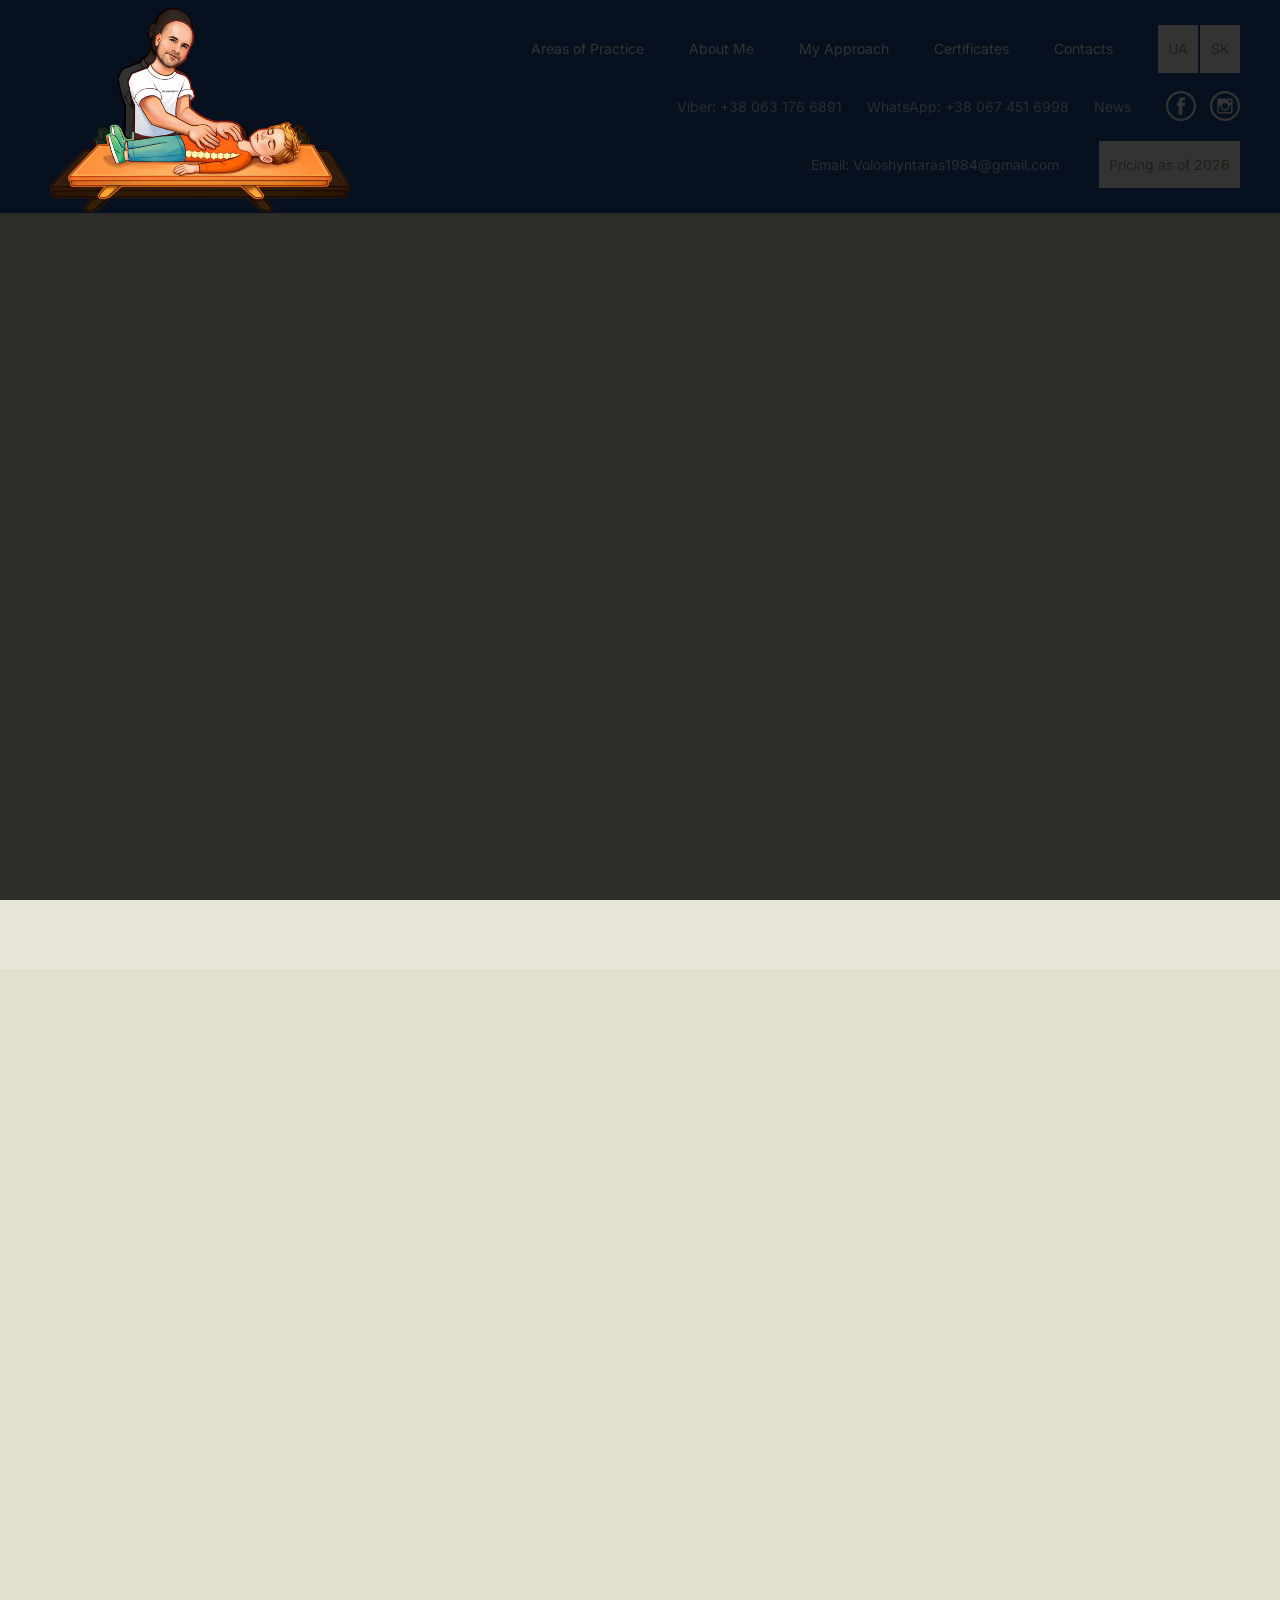
==== commit 46b3b1f9: "sk lang swithcher" ====
--- a/en/index.html
+++ b/en/index.html
@@ -109,7 +109,10 @@
           <li><a href="#approach">My Approach</a></li>
           <li><a href="#certificates">Certificates</a></li>
           <li><a href="#contacts">Contacts</a></li>
-          <li><a class="button button--switcher" href="/">UA</a></li>
+          <li class="header__language-switcher">
+            <a class="button button--switcher" href="/">UA</a>
+            <a class="button button--switcher" href="/sk/">SK</a>
+          </li>
         </ul>
         <div class="header-row2" style="gap: 25px; font-size: 14px;">
           <p><a href="tel:+380631766891">Viber: +38 063 176 6891</a></p>
--- a/styles.css
+++ b/styles.css
@@ -112,7 +112,11 @@
 }
 
 
-
+.header__language-switcher {
+  display: flex;
+  gap: 2px;
+  justify-content: center;
+}
 
 
 
